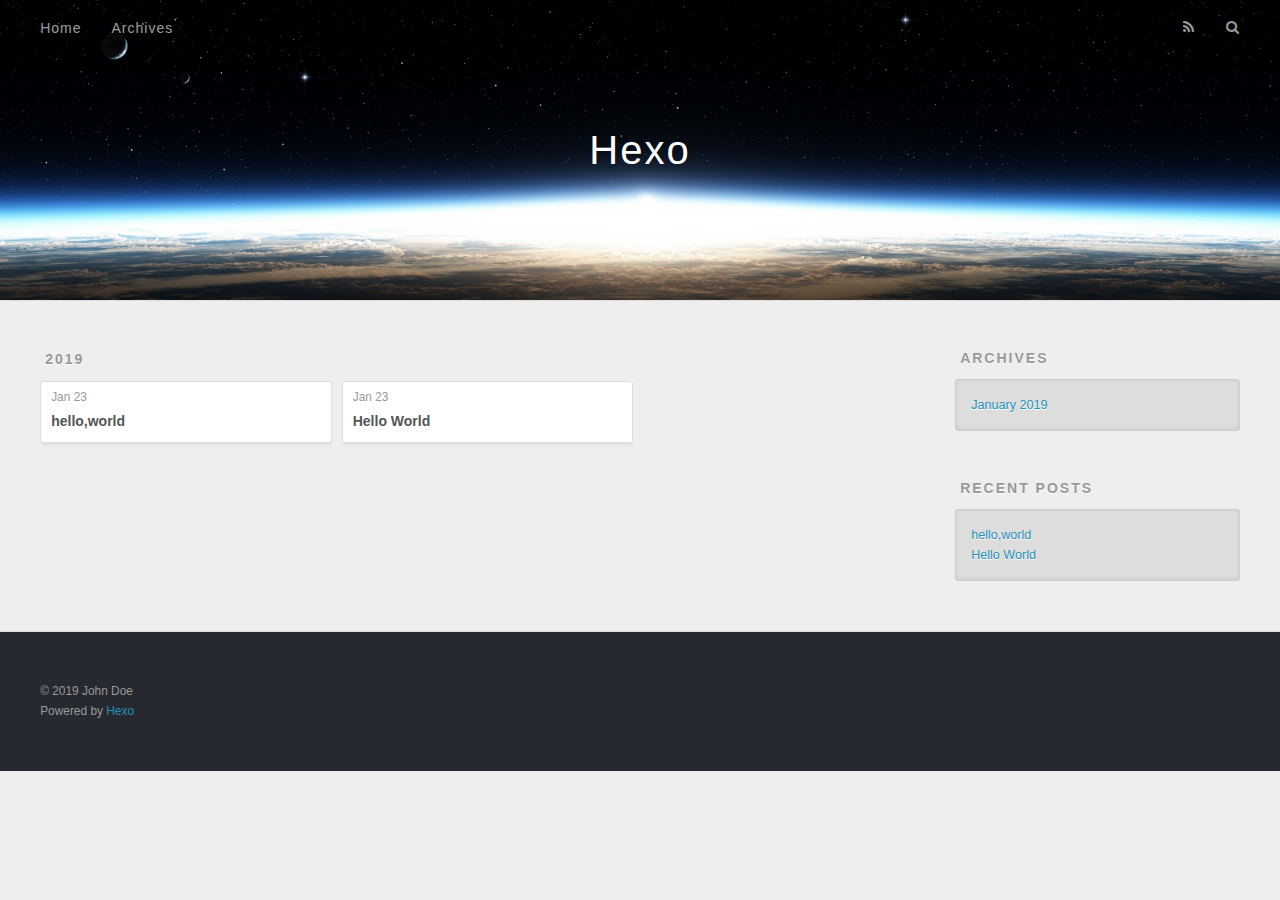
==== archives/index.html @ 09db8dc5 "Site updated: 2019-01-23 18:07:24" ====
<!DOCTYPE html>
<html>
<head><meta name="generator" content="Hexo 3.8.0">
  <meta charset="utf-8">
  

  
  <title>Archives | Hexo</title>
  <meta name="viewport" content="width=device-width, initial-scale=1, maximum-scale=1">
  <meta property="og:type" content="website">
<meta property="og:title" content="Hexo">
<meta property="og:url" content="http://yoursite.com/archives/index.html">
<meta property="og:site_name" content="Hexo">
<meta property="og:locale" content="default">
<meta name="twitter:card" content="summary">
<meta name="twitter:title" content="Hexo">
  
    <link rel="alternate" href="/atom.xml" title="Hexo" type="application/atom+xml">
  
  
    <link rel="icon" href="/favicon.png">
  
  
    <link href="//fonts.googleapis.com/css?family=Source+Code+Pro" rel="stylesheet" type="text/css">
  
  <link rel="stylesheet" href="/css/style.css">
</head>
</html>
<body>
  <div id="container">
    <div id="wrap">
      <header id="header">
  <div id="banner"></div>
  <div id="header-outer" class="outer">
    <div id="header-title" class="inner">
      <h1 id="logo-wrap">
        <a href="/" id="logo">Hexo</a>
      </h1>
      
    </div>
    <div id="header-inner" class="inner">
      <nav id="main-nav">
        <a id="main-nav-toggle" class="nav-icon"></a>
        
          <a class="main-nav-link" href="/">Home</a>
        
          <a class="main-nav-link" href="/archives">Archives</a>
        
      </nav>
      <nav id="sub-nav">
        
          <a id="nav-rss-link" class="nav-icon" href="/atom.xml" title="RSS Feed"></a>
        
        <a id="nav-search-btn" class="nav-icon" title="Search"></a>
      </nav>
      <div id="search-form-wrap">
        <form action="//google.com/search" method="get" accept-charset="UTF-8" class="search-form"><input type="search" name="q" class="search-form-input" placeholder="Search"><button type="submit" class="search-form-submit">&#xF002;</button><input type="hidden" name="sitesearch" value="http://yoursite.com"></form>
      </div>
    </div>
  </div>
</header>
      <div class="outer">
        <section id="main">
  
  
    
    
      
      
      <section class="archives-wrap">
        <div class="archive-year-wrap">
          <a href="/archives/2019" class="archive-year">2019</a>
        </div>
        <div class="archives">
    
    <article class="archive-article archive-type-post">
  <div class="archive-article-inner">
    <header class="archive-article-header">
      <a href="/2019/01/23/hello-world-1/" class="archive-article-date">
  <time datetime="2019-01-23T09:52:35.000Z" itemprop="datePublished">Jan 23</time>
</a>
      
  
    <h1 itemprop="name">
      <a class="archive-article-title" href="/2019/01/23/hello-world-1/">hello,world</a>
    </h1>
  

    </header>
  </div>
</article>
  
    
    
    <article class="archive-article archive-type-post">
  <div class="archive-article-inner">
    <header class="archive-article-header">
      <a href="/2019/01/23/hello-world/" class="archive-article-date">
  <time datetime="2019-01-23T09:41:56.333Z" itemprop="datePublished">Jan 23</time>
</a>
      
  
    <h1 itemprop="name">
      <a class="archive-article-title" href="/2019/01/23/hello-world/">Hello World</a>
    </h1>
  

    </header>
  </div>
</article>
  
  
    </div></section>
  


</section>
        
          <aside id="sidebar">
  
    

  
    

  
    
  
    
  <div class="widget-wrap">
    <h3 class="widget-title">Archives</h3>
    <div class="widget">
      <ul class="archive-list"><li class="archive-list-item"><a class="archive-list-link" href="/archives/2019/01/">January 2019</a></li></ul>
    </div>
  </div>


  
    
  <div class="widget-wrap">
    <h3 class="widget-title">Recent Posts</h3>
    <div class="widget">
      <ul>
        
          <li>
            <a href="/2019/01/23/hello-world-1/">hello,world</a>
          </li>
        
          <li>
            <a href="/2019/01/23/hello-world/">Hello World</a>
          </li>
        
      </ul>
    </div>
  </div>

  
</aside>
        
      </div>
      <footer id="footer">
  
  <div class="outer">
    <div id="footer-info" class="inner">
      &copy; 2019 John Doe<br>
      Powered by <a href="http://hexo.io/" target="_blank">Hexo</a>
    </div>
  </div>
</footer>
    </div>
    <nav id="mobile-nav">
  
    <a href="/" class="mobile-nav-link">Home</a>
  
    <a href="/archives" class="mobile-nav-link">Archives</a>
  
</nav>
    

<script src="//ajax.googleapis.com/ajax/libs/jquery/2.0.3/jquery.min.js"></script>


  <link rel="stylesheet" href="/fancybox/jquery.fancybox.css">
  <script src="/fancybox/jquery.fancybox.pack.js"></script>


<script src="/js/script.js"></script>



  </div>
</body>
</html>
---- css/style.css ----
body {
  width: 100%;
}
body:before,
body:after {
  content: "";
  display: table;
}
body:after {
  clear: both;
}
html,
body,
div,
span,
applet,
object,
iframe,
h1,
h2,
h3,
h4,
h5,
h6,
p,
blockquote,
pre,
a,
abbr,
acronym,
address,
big,
cite,
code,
del,
dfn,
em,
img,
ins,
kbd,
q,
s,
samp,
small,
strike,
strong,
sub,
sup,
tt,
var,
dl,
dt,
dd,
ol,
ul,
li,
fieldset,
form,
label,
legend,
table,
caption,
tbody,
tfoot,
thead,
tr,
th,
td {
  margin: 0;
  padding: 0;
  border: 0;
  outline: 0;
  font-weight: inherit;
  font-style: inherit;
  font-family: inherit;
  font-size: 100%;
  vertical-align: baseline;
}
body {
  line-height: 1;
  color: #000;
  background: #fff;
}
ol,
ul {
  list-style: none;
}
table {
  border-collapse: separate;
  border-spacing: 0;
  vertical-align: middle;
}
caption,
th,
td {
  text-align: left;
  font-weight: normal;
  vertical-align: middle;
}
a img {
  border: none;
}
input,
button {
  margin: 0;
  padding: 0;
}
input::-moz-focus-inner,
button::-moz-focus-inner {
  border: 0;
  padding: 0;
}
@font-face {
  font-family: FontAwesome;
  font-style: normal;
  font-weight: normal;
  src: url("fonts/fontawesome-webfont.eot?v=#4.0.3");
  src: url("fonts/fontawesome-webfont.eot?#iefix&v=#4.0.3") format("embedded-opentype"), url("fonts/fontawesome-webfont.woff?v=#4.0.3") format("woff"), url("fonts/fontawesome-webfont.ttf?v=#4.0.3") format("truetype"), url("fonts/fontawesome-webfont.svg#fontawesomeregular?v=#4.0.3") format("svg");
}
html,
body,
#container {
  height: 100%;
}
body {
  background: #eee;
  font: 14px -apple-system, BlinkMacSystemFont, "Segoe UI", "Roboto", "Oxygen", "Ubuntu", "Cantarell", "Fira Sans", "Droid Sans", "Helvetica Neue", sans-serif;
  -webkit-text-size-adjust: 100%;
}
.outer {
  max-width: 1220px;
  margin: 0 auto;
  padding: 0 20px;
}
.outer:before,
.outer:after {
  content: "";
  display: table;
}
.outer:after {
  clear: both;
}
.inner {
  display: inline;
  float: left;
  width: 98.33333333333333%;
  margin: 0 0.833333333333333%;
}
.left,
.alignleft {
  float: left;
}
.right,
.alignright {
  float: right;
}
.clear {
  clear: both;
}
#container {
  position: relative;
}
.mobile-nav-on {
  overflow: hidden;
}
#wrap {
  height: 100%;
  width: 100%;
  position: absolute;
  top: 0;
  left: 0;
  -webkit-transition: 0.2s ease-out;
  -moz-transition: 0.2s ease-out;
  -ms-transition: 0.2s ease-out;
  transition: 0.2s ease-out;
  z-index: 1;
  background: #eee;
}
.mobile-nav-on #wrap {
  left: 280px;
}
@media screen and (min-width: 768px) {
  #main {
    display: inline;
    float: left;
    width: 73.33333333333333%;
    margin: 0 0.833333333333333%;
  }
}
.article-date,
.article-category-link,
.archive-year,
.widget-title {
  text-decoration: none;
  text-transform: uppercase;
  letter-spacing: 2px;
  color: #999;
  margin-bottom: 1em;
  margin-left: 5px;
  line-height: 1em;
  text-shadow: 0 1px #fff;
  font-weight: bold;
}
.article-inner,
.archive-article-inner {
  background: #fff;
  -webkit-box-shadow: 1px 2px 3px #ddd;
  box-shadow: 1px 2px 3px #ddd;
  border: 1px solid #ddd;
  border-radius: 3px;
}
.article-entry h1,
.widget h1 {
  font-size: 2em;
}
.article-entry h2,
.widget h2 {
  font-size: 1.5em;
}
.article-entry h3,
.widget h3 {
  font-size: 1.3em;
}
.article-entry h4,
.widget h4 {
  font-size: 1.2em;
}
.article-entry h5,
.widget h5 {
  font-size: 1em;
}
.article-entry h6,
.widget h6 {
  font-size: 1em;
  color: #999;
}
.article-entry hr,
.widget hr {
  border: 1px dashed #ddd;
}
.article-entry strong,
.widget strong {
  font-weight: bold;
}
.article-entry em,
.widget em,
.article-entry cite,
.widget cite {
  font-style: italic;
}
.article-entry sup,
.widget sup,
.article-entry sub,
.widget sub {
  font-size: 0.75em;
  line-height: 0;
  position: relative;
  vertical-align: baseline;
}
.article-entry sup,
.widget sup {
  top: -0.5em;
}
.article-entry sub,
.widget sub {
  bottom: -0.2em;
}
.article-entry small,
.widget small {
  font-size: 0.85em;
}
.article-entry acronym,
.widget acronym,
.article-entry abbr,
.widget abbr {
  border-bottom: 1px dotted;
}
.article-entry ul,
.widget ul,
.article-entry ol,
.widget ol,
.article-entry dl,
.widget dl {
  margin: 0 20px;
  line-height: 1.6em;
}
.article-entry ul ul,
.widget ul ul,
.article-entry ol ul,
.widget ol ul,
.article-entry ul ol,
.widget ul ol,
.article-entry ol ol,
.widget ol ol {
  margin-top: 0;
  margin-bottom: 0;
}
.article-entry ul,
.widget ul {
  list-style: disc;
}
.article-entry ol,
.widget ol {
  list-style: decimal;
}
.article-entry dt,
.widget dt {
  font-weight: bold;
}
#header {
  height: 300px;
  position: relative;
  border-bottom: 1px solid #ddd;
}
#header:before,
#header:after {
  content: "";
  position: absolute;
  left: 0;
  right: 0;
  height: 40px;
}
#header:before {
  top: 0;
  background: -webkit-linear-gradient(rgba(0,0,0,0.2), transparent);
  background: -moz-linear-gradient(rgba(0,0,0,0.2), transparent);
  background: -ms-linear-gradient(rgba(0,0,0,0.2), transparent);
  background: linear-gradient(rgba(0,0,0,0.2), transparent);
}
#header:after {
  bottom: 0;
  background: -webkit-linear-gradient(transparent, rgba(0,0,0,0.2));
  background: -moz-linear-gradient(transparent, rgba(0,0,0,0.2));
  background: -ms-linear-gradient(transparent, rgba(0,0,0,0.2));
  background: linear-gradient(transparent, rgba(0,0,0,0.2));
}
#header-outer {
  height: 100%;
  position: relative;
}
#header-inner {
  position: relative;
  overflow: hidden;
}
#banner {
  position: absolute;
  top: 0;
  left: 0;
  width: 100%;
  height: 100%;
  background: url("images/banner.jpg") center #000;
  -webkit-background-size: cover;
  -moz-background-size: cover;
  background-size: cover;
  z-index: -1;
}
#header-title {
  text-align: center;
  height: 40px;
  position: absolute;
  top: 50%;
  left: 0;
  margin-top: -20px;
}
#logo,
#subtitle {
  text-decoration: none;
  color: #fff;
  font-weight: 300;
  text-shadow: 0 1px 4px rgba(0,0,0,0.3);
}
#logo {
  font-size: 40px;
  line-height: 40px;
  letter-spacing: 2px;
}
#subtitle {
  font-size: 16px;
  line-height: 16px;
  letter-spacing: 1px;
}
#subtitle-wrap {
  margin-top: 16px;
}
#main-nav {
  float: left;
  margin-left: -15px;
}
.nav-icon,
.main-nav-link {
  float: left;
  color: #fff;
  opacity: 0.6;
  text-decoration: none;
  text-shadow: 0 1px rgba(0,0,0,0.2);
  -webkit-transition: opacity 0.2s;
  -moz-transition: opacity 0.2s;
  -ms-transition: opacity 0.2s;
  transition: opacity 0.2s;
  display: block;
  padding: 20px 15px;
}
.nav-icon:hover,
.main-nav-link:hover {
  opacity: 1;
}
.nav-icon {
  font-family: FontAwesome;
  text-align: center;
  font-size: 14px;
  width: 14px;
  height: 14px;
  padding: 20px 15px;
  position: relative;
  cursor: pointer;
}
.main-nav-link {
  font-weight: 300;
  letter-spacing: 1px;
}
@media screen and (max-width: 479px) {
  .main-nav-link {
    display: none;
  }
}
#main-nav-toggle {
  display: none;
}
#main-nav-toggle:before {
  content: "\f0c9";
}
@media screen and (max-width: 479px) {
  #main-nav-toggle {
    display: block;
  }
}
#sub-nav {
  float: right;
  margin-right: -15px;
}
#nav-rss-link:before {
  content: "\f09e";
}
#nav-search-btn:before {
  content: "\f002";
}
#search-form-wrap {
  position: absolute;
  top: 15px;
  width: 150px;
  height: 30px;
  right: -150px;
  opacity: 0;
  -webkit-transition: 0.2s ease-out;
  -moz-transition: 0.2s ease-out;
  -ms-transition: 0.2s ease-out;
  transition: 0.2s ease-out;
}
#search-form-wrap.on {
  opacity: 1;
  right: 0;
}
@media screen and (max-width: 479px) {
  #search-form-wrap {
    width: 100%;
    right: -100%;
  }
}
.search-form {
  position: absolute;
  top: 0;
  left: 0;
  right: 0;
  background: #fff;
  padding: 5px 15px;
  border-radius: 15px;
  -webkit-box-shadow: 0 0 10px rgba(0,0,0,0.3);
  box-shadow: 0 0 10px rgba(0,0,0,0.3);
}
.search-form-input {
  border: none;
  background: none;
  color: #555;
  width: 100%;
  font: 13px -apple-system, BlinkMacSystemFont, "Segoe UI", "Roboto", "Oxygen", "Ubuntu", "Cantarell", "Fira Sans", "Droid Sans", "Helvetica Neue", sans-serif;
  outline: none;
}
.search-form-input::-webkit-search-results-decoration,
.search-form-input::-webkit-search-cancel-button {
  -webkit-appearance: none;
}
.search-form-submit {
  position: absolute;
  top: 50%;
  right: 10px;
  margin-top: -7px;
  font: 13px FontAwesome;
  border: none;
  background: none;
  color: #bbb;
  cursor: pointer;
}
.search-form-submit:hover,
.search-form-submit:focus {
  color: #777;
}
.article {
  margin: 50px 0;
}
.article-inner {
  overflow: hidden;
}
.article-meta:before,
.article-meta:after {
  content: "";
  display: table;
}
.article-meta:after {
  clear: both;
}
.article-date {
  float: left;
}
.article-category {
  float: left;
  line-height: 1em;
  color: #ccc;
  text-shadow: 0 1px #fff;
  margin-left: 8px;
}
.article-category:before {
  content: "\2022";
}
.article-category-link {
  margin: 0 12px 1em;
}
.article-header {
  padding: 20px 20px 0;
}
.article-title {
  text-decoration: none;
  font-size: 2em;
  font-weight: bold;
  color: #555;
  line-height: 1.1em;
  -webkit-transition: color 0.2s;
  -moz-transition: color 0.2s;
  -ms-transition: color 0.2s;
  transition: color 0.2s;
}
a.article-title:hover {
  color: #258fb8;
}
.article-entry {
  color: #555;
  padding: 0 20px;
}
.article-entry:before,
.article-entry:after {
  content: "";
  display: table;
}
.article-entry:after {
  clear: both;
}
.article-entry p,
.article-entry table {
  line-height: 1.6em;
  margin: 1.6em 0;
}
.article-entry h1,
.article-entry h2,
.article-entry h3,
.article-entry h4,
.article-entry h5,
.article-entry h6 {
  font-weight: bold;
}
.article-entry h1,
.article-entry h2,
.article-entry h3,
.article-entry h4,
.article-entry h5,
.article-entry h6 {
  line-height: 1.1em;
  margin: 1.1em 0;
}
.article-entry a {
  color: #258fb8;
  text-decoration: none;
}
.article-entry a:hover {
  text-decoration: underline;
}
.article-entry ul,
.article-entry ol,
.article-entry dl {
  margin-top: 1.6em;
  margin-bottom: 1.6em;
}
.article-entry img,
.article-entry video {
  max-width: 100%;
  height: auto;
  display: block;
  margin: auto;
}
.article-entry iframe {
  border: none;
}
.article-entry table {
  width: 100%;
  border-collapse: collapse;
  border-spacing: 0;
}
.article-entry th {
  font-weight: bold;
  border-bottom: 3px solid #ddd;
  padding-bottom: 0.5em;
}
.article-entry td {
  border-bottom: 1px solid #ddd;
  padding: 10px 0;
}
.article-entry blockquote {
  font-family: Georgia, "Times New Roman", serif;
  font-size: 1.4em;
  margin: 1.6em 20px;
  text-align: center;
}
.article-entry blockquote footer {
  font-size: 14px;
  margin: 1.6em 0;
  font-family: -apple-system, BlinkMacSystemFont, "Segoe UI", "Roboto", "Oxygen", "Ubuntu", "Cantarell", "Fira Sans", "Droid Sans", "Helvetica Neue", sans-serif;
}
.article-entry blockquote footer cite:before {
  content: "—";
  padding: 0 0.5em;
}
.article-entry .pullquote {
  text-align: left;
  width: 45%;
  margin: 0;
}
.article-entry .pullquote.left {
  margin-left: 0.5em;
  margin-right: 1em;
}
.article-entry .pullquote.right {
  margin-right: 0.5em;
  margin-left: 1em;
}
.article-entry .caption {
  color: #999;
  display: block;
  font-size: 0.9em;
  margin-top: 0.5em;
  position: relative;
  text-align: center;
}
.article-entry .video-container {
  position: relative;
  padding-top: 56.25%;
  height: 0;
  overflow: hidden;
}
.article-entry .video-container iframe,
.article-entry .video-container object,
.article-entry .video-container embed {
  position: absolute;
  top: 0;
  left: 0;
  width: 100%;
  height: 100%;
  margin-top: 0;
}
.article-more-link a {
  display: inline-block;
  line-height: 1em;
  padding: 6px 15px;
  border-radius: 15px;
  background: #eee;
  color: #999;
  text-shadow: 0 1px #fff;
  text-decoration: none;
}
.article-more-link a:hover {
  background: #258fb8;
  color: #fff;
  text-decoration: none;
  text-shadow: 0 1px #1e7293;
}
.article-footer {
  font-size: 0.85em;
  line-height: 1.6em;
  border-top: 1px solid #ddd;
  padding-top: 1.6em;
  margin: 0 20px 20px;
}
.article-footer:before,
.article-footer:after {
  content: "";
  display: table;
}
.article-footer:after {
  clear: both;
}
.article-footer a {
  color: #999;
  text-decoration: none;
}
.article-footer a:hover {
  color: #555;
}
.article-tag-list-item {
  float: left;
  margin-right: 10px;
}
.article-tag-list-link:before {
  content: "#";
}
.article-comment-link {
  float: right;
}
.article-comment-link:before {
  content: "\f075";
  font-family: FontAwesome;
  padding-right: 8px;
}
.article-share-link {
  cursor: pointer;
  float: right;
  margin-left: 20px;
}
.article-share-link:before {
  content: "\f064";
  font-family: FontAwesome;
  padding-right: 6px;
}
#article-nav {
  position: relative;
}
#article-nav:before,
#article-nav:after {
  content: "";
  display: table;
}
#article-nav:after {
  clear: both;
}
@media screen and (min-width: 768px) {
  #article-nav {
    margin: 50px 0;
  }
  #article-nav:before {
    width: 8px;
    height: 8px;
    position: absolute;
    top: 50%;
    left: 50%;
    margin-top: -4px;
    margin-left: -4px;
    content: "";
    border-radius: 50%;
    background: #ddd;
    -webkit-box-shadow: 0 1px 2px #fff;
    box-shadow: 0 1px 2px #fff;
  }
}
.article-nav-link-wrap {
  text-decoration: none;
  text-shadow: 0 1px #fff;
  color: #999;
  -webkit-box-sizing: border-box;
  -moz-box-sizing: border-box;
  box-sizing: border-box;
  margin-top: 50px;
  text-align: center;
  display: block;
}
.article-nav-link-wrap:hover {
  color: #555;
}
@media screen and (min-width: 768px) {
  .article-nav-link-wrap {
    width: 50%;
    margin-top: 0;
  }
}
@media screen and (min-width: 768px) {
  #article-nav-newer {
    float: left;
    text-align: right;
    padding-right: 20px;
  }
}
@media screen and (min-width: 768px) {
  #article-nav-older {
    float: right;
    text-align: left;
    padding-left: 20px;
  }
}
.article-nav-caption {
  text-transform: uppercase;
  letter-spacing: 2px;
  color: #ddd;
  line-height: 1em;
  font-weight: bold;
}
#article-nav-newer .article-nav-caption {
  margin-right: -2px;
}
.article-nav-title {
  font-size: 0.85em;
  line-height: 1.6em;
  margin-top: 0.5em;
}
.article-share-box {
  position: absolute;
  display: none;
  background: #fff;
  -webkit-box-shadow: 1px 2px 10px rgba(0,0,0,0.2);
  box-shadow: 1px 2px 10px rgba(0,0,0,0.2);
  border-radius: 3px;
  margin-left: -145px;
  overflow: hidden;
  z-index: 1;
}
.article-share-box.on {
  display: block;
}
.article-share-input {
  width: 100%;
  background: none;
  -webkit-box-sizing: border-box;
  -moz-box-sizing: border-box;
  box-sizing: border-box;
  font: 14px -apple-system, BlinkMacSystemFont, "Segoe UI", "Roboto", "Oxygen", "Ubuntu", "Cantarell", "Fira Sans", "Droid Sans", "Helvetica Neue", sans-serif;
  padding: 0 15px;
  color: #555;
  outline: none;
  border: 1px solid #ddd;
  border-radius: 3px 3px 0 0;
  height: 36px;
  line-height: 36px;
}
.article-share-links {
  background: #eee;
}
.article-share-links:before,
.article-share-links:after {
  content: "";
  display: table;
}
.article-share-links:after {
  clear: both;
}
.article-share-twitter,
.article-share-facebook,
.article-share-pinterest,
.article-share-google {
  width: 50px;
  height: 36px;
  display: block;
  float: left;
  position: relative;
  color: #999;
  text-shadow: 0 1px #fff;
}
.article-share-twitter:before,
.article-share-facebook:before,
.article-share-pinterest:before,
.article-share-google:before {
  font-size: 20px;
  font-family: FontAwesome;
  width: 20px;
  height: 20px;
  position: absolute;
  top: 50%;
  left: 50%;
  margin-top: -10px;
  margin-left: -10px;
  text-align: center;
}
.article-share-twitter:hover,
.article-share-facebook:hover,
.article-share-pinterest:hover,
.article-share-google:hover {
  color: #fff;
}
.article-share-twitter:before {
  content: "\f099";
}
.article-share-twitter:hover {
  background: #00aced;
  text-shadow: 0 1px #008abe;
}
.article-share-facebook:before {
  content: "\f09a";
}
.article-share-facebook:hover {
  background: #3b5998;
  text-shadow: 0 1px #2f477a;
}
.article-share-pinterest:before {
  content: "\f0d2";
}
.article-share-pinterest:hover {
  background: #cb2027;
  text-shadow: 0 1px #a21a1f;
}
.article-share-google:before {
  content: "\f0d5";
}
.article-share-google:hover {
  background: #dd4b39;
  text-shadow: 0 1px #be3221;
}
.article-gallery {
  background: #000;
  position: relative;
}
.article-gallery-photos {
  position: relative;
  overflow: hidden;
}
.article-gallery-img {
  display: none;
  max-width: 100%;
}
.article-gallery-img:first-child {
  display: block;
}
.article-gallery-img.loaded {
  position: absolute;
  display: block;
}
.article-gallery-img img {
  display: block;
  max-width: 100%;
  margin: 0 auto;
}
#comments {
  background: #fff;
  -webkit-box-shadow: 1px 2px 3px #ddd;
  box-shadow: 1px 2px 3px #ddd;
  padding: 20px;
  border: 1px solid #ddd;
  border-radius: 3px;
  margin: 50px 0;
}
#comments a {
  color: #258fb8;
}
.archives-wrap {
  margin: 50px 0;
}
.archives:before,
.archives:after {
  content: "";
  display: table;
}
.archives:after {
  clear: both;
}
.archive-year-wrap {
  margin-bottom: 1em;
}
.archives {
  -webkit-column-gap: 10px;
  -moz-column-gap: 10px;
  column-gap: 10px;
}
@media screen and (min-width: 480px) and (max-width: 767px) {
  .archives {
    -webkit-column-count: 2;
    -moz-column-count: 2;
    column-count: 2;
  }
}
@media screen and (min-width: 768px) {
  .archives {
    -webkit-column-count: 3;
    -moz-column-count: 3;
    column-count: 3;
  }
}
.archive-article {
  -webkit-column-break-inside: avoid;
  page-break-inside: avoid;
  overflow: hidden;
  break-inside: avoid-column;
}
.archive-article-inner {
  padding: 10px;
  margin-bottom: 15px;
}
.archive-article-title {
  text-decoration: none;
  font-weight: bold;
  color: #555;
  -webkit-transition: color 0.2s;
  -moz-transition: color 0.2s;
  -ms-transition: color 0.2s;
  transition: color 0.2s;
  line-height: 1.6em;
}
.archive-article-title:hover {
  color: #258fb8;
}
.archive-article-footer {
  margin-top: 1em;
}
.archive-article-date {
  color: #999;
  text-decoration: none;
  font-size: 0.85em;
  line-height: 1em;
  margin-bottom: 0.5em;
  display: block;
}
#page-nav {
  margin: 50px auto;
  background: #fff;
  -webkit-box-shadow: 1px 2px 3px #ddd;
  box-shadow: 1px 2px 3px #ddd;
  border: 1px solid #ddd;
  border-radius: 3px;
  text-align: center;
  color: #999;
  overflow: hidden;
}
#page-nav:before,
#page-nav:after {
  content: "";
  display: table;
}
#page-nav:after {
  clear: both;
}
#page-nav a,
#page-nav span {
  padding: 10px 20px;
  line-height: 1;
  height: 2ex;
}
#page-nav a {
  color: #999;
  text-decoration: none;
}
#page-nav a:hover {
  background: #999;
  color: #fff;
}
#page-nav .prev {
  float: left;
}
#page-nav .next {
  float: right;
}
#page-nav .page-number {
  display: inline-block;
}
@media screen and (max-width: 479px) {
  #page-nav .page-number {
    display: none;
  }
}
#page-nav .current {
  color: #555;
  font-weight: bold;
}
#page-nav .space {
  color: #ddd;
}
#footer {
  background: #262a30;
  padding: 50px 0;
  border-top: 1px solid #ddd;
  color: #999;
}
#footer a {
  color: #258fb8;
  text-decoration: none;
}
#footer a:hover {
  text-decoration: underline;
}
#footer-info {
  line-height: 1.6em;
  font-size: 0.85em;
}
.article-entry pre,
.article-entry .highlight {
  background: #2d2d2d;
  margin: 0 -20px;
  padding: 15px 20px;
  border-style: solid;
  border-color: #ddd;
  border-width: 1px 0;
  overflow: auto;
  color: #ccc;
  line-height: 22.400000000000002px;
}
.article-entry .highlight .gutter pre,
.article-entry .gist .gist-file .gist-data .line-numbers {
  color: #666;
  font-size: 0.85em;
}
.article-entry pre,
.article-entry code {
  font-family: "Source Code Pro", Consolas, Monaco, Menlo, Consolas, monospace;
}
.article-entry code {
  background: #eee;
  text-shadow: 0 1px #fff;
  padding: 0 0.3em;
}
.article-entry pre code {
  background: none;
  text-shadow: none;
  padding: 0;
}
.article-entry .highlight pre {
  border: none;
  margin: 0;
  padding: 0;
}
.article-entry .highlight table {
  margin: 0;
  width: auto;
}
.article-entry .highlight td {
  border: none;
  padding: 0;
}
.article-entry .highlight figcaption {
  font-size: 0.85em;
  color: #999;
  line-height: 1em;
  margin-bottom: 1em;
}
.article-entry .highlight figcaption:before,
.article-entry .highlight figcaption:after {
  content: "";
  display: table;
}
.article-entry .highlight figcaption:after {
  clear: both;
}
.article-entry .highlight figcaption a {
  float: right;
}
.article-entry .highlight .gutter pre {
  text-align: right;
  padding-right: 20px;
}
.article-entry .highlight .line {
  height: 22.400000000000002px;
}
.article-entry .highlight .line.marked {
  background: #515151;
}
.article-entry .gist {
  margin: 0 -20px;
  border-style: solid;
  border-color: #ddd;
  border-width: 1px 0;
  background: #2d2d2d;
  padding: 15px 20px 15px 0;
}
.article-entry .gist .gist-file {
  border: none;
  font-family: "Source Code Pro", Consolas, Monaco, Menlo, Consolas, monospace;
  margin: 0;
}
.article-entry .gist .gist-file .gist-data {
  background: none;
  border: none;
}
.article-entry .gist .gist-file .gist-data .line-numbers {
  background: none;
  border: none;
  padding: 0 20px 0 0;
}
.article-entry .gist .gist-file .gist-data .line-data {
  padding: 0 !important;
}
.article-entry .gist .gist-file .highlight {
  margin: 0;
  padding: 0;
  border: none;
}
.article-entry .gist .gist-file .gist-meta {
  background: #2d2d2d;
  color: #999;
  font: 0.85em -apple-system, BlinkMacSystemFont, "Segoe UI", "Roboto", "Oxygen", "Ubuntu", "Cantarell", "Fira Sans", "Droid Sans", "Helvetica Neue", sans-serif;
  text-shadow: 0 0;
  padding: 0;
  margin-top: 1em;
  margin-left: 20px;
}
.article-entry .gist .gist-file .gist-meta a {
  color: #258fb8;
  font-weight: normal;
}
.article-entry .gist .gist-file .gist-meta a:hover {
  text-decoration: underline;
}
pre .comment,
pre .title {
  color: #999;
}
pre .variable,
pre .attribute,
pre .tag,
pre .regexp,
pre .ruby .constant,
pre .xml .tag .title,
pre .xml .pi,
pre .xml .doctype,
pre .html .doctype,
pre .css .id,
pre .css .class,
pre .css .pseudo {
  color: #f2777a;
}
pre .number,
pre .preprocessor,
pre .built_in,
pre .literal,
pre .params,
pre .constant {
  color: #f99157;
}
pre .class,
pre .ruby .class .title,
pre .css .rules .attribute {
  color: #9c9;
}
pre .string,
pre .value,
pre .inheritance,
pre .header,
pre .ruby .symbol,
pre .xml .cdata {
  color: #9c9;
}
pre .css .hexcolor {
  color: #6cc;
}
pre .function,
pre .python .decorator,
pre .python .title,
pre .ruby .function .title,
pre .ruby .title .keyword,
pre .perl .sub,
pre .javascript .title,
pre .coffeescript .title {
  color: #69c;
}
pre .keyword,
pre .javascript .function {
  color: #c9c;
}
@media screen and (max-width: 479px) {
  #mobile-nav {
    position: absolute;
    top: 0;
    left: 0;
    width: 280px;
    height: 100%;
    background: #191919;
    border-right: 1px solid #fff;
  }
}
@media screen and (max-width: 479px) {
  .mobile-nav-link {
    display: block;
    color: #999;
    text-decoration: none;
    padding: 15px 20px;
    font-weight: bold;
  }
  .mobile-nav-link:hover {
    color: #fff;
  }
}
@media screen and (min-width: 768px) {
  #sidebar {
    display: inline;
    float: left;
    width: 23.333333333333332%;
    margin: 0 0.833333333333333%;
  }
}
.widget-wrap {
  margin: 50px 0;
}
.widget {
  color: #777;
  text-shadow: 0 1px #fff;
  background: #ddd;
  -webkit-box-shadow: 0 -1px 4px #ccc inset;
  box-shadow: 0 -1px 4px #ccc inset;
  border: 1px solid #ccc;
  padding: 15px;
  border-radius: 3px;
}
.widget a {
  color: #258fb8;
  text-decoration: none;
}
.widget a:hover {
  text-decoration: underline;
}
.widget ul ul,
.widget ol ul,
.widget dl ul,
.widget ul ol,
.widget ol ol,
.widget dl ol,
.widget ul dl,
.widget ol dl,
.widget dl dl {
  margin-left: 15px;
  list-style: disc;
}
.widget {
  line-height: 1.6em;
  word-wrap: break-word;
  font-size: 0.9em;
}
.widget ul,
.widget ol {
  list-style: none;
  margin: 0;
}
.widget ul ul,
.widget ol ul,
.widget ul ol,
.widget ol ol {
  margin: 0 20px;
}
.widget ul ul,
.widget ol ul {
  list-style: disc;
}
.widget ul ol,
.widget ol ol {
  list-style: decimal;
}
.category-list-count,
.tag-list-count,
.archive-list-count {
  padding-left: 5px;
  color: #999;
  font-size: 0.85em;
}
.category-list-count:before,
.tag-list-count:before,
.archive-list-count:before {
  content: "(";
}
.category-list-count:after,
.tag-list-count:after,
.archive-list-count:after {
  content: ")";
}
.tagcloud a {
  margin-right: 5px;
  display: inline-block;
}
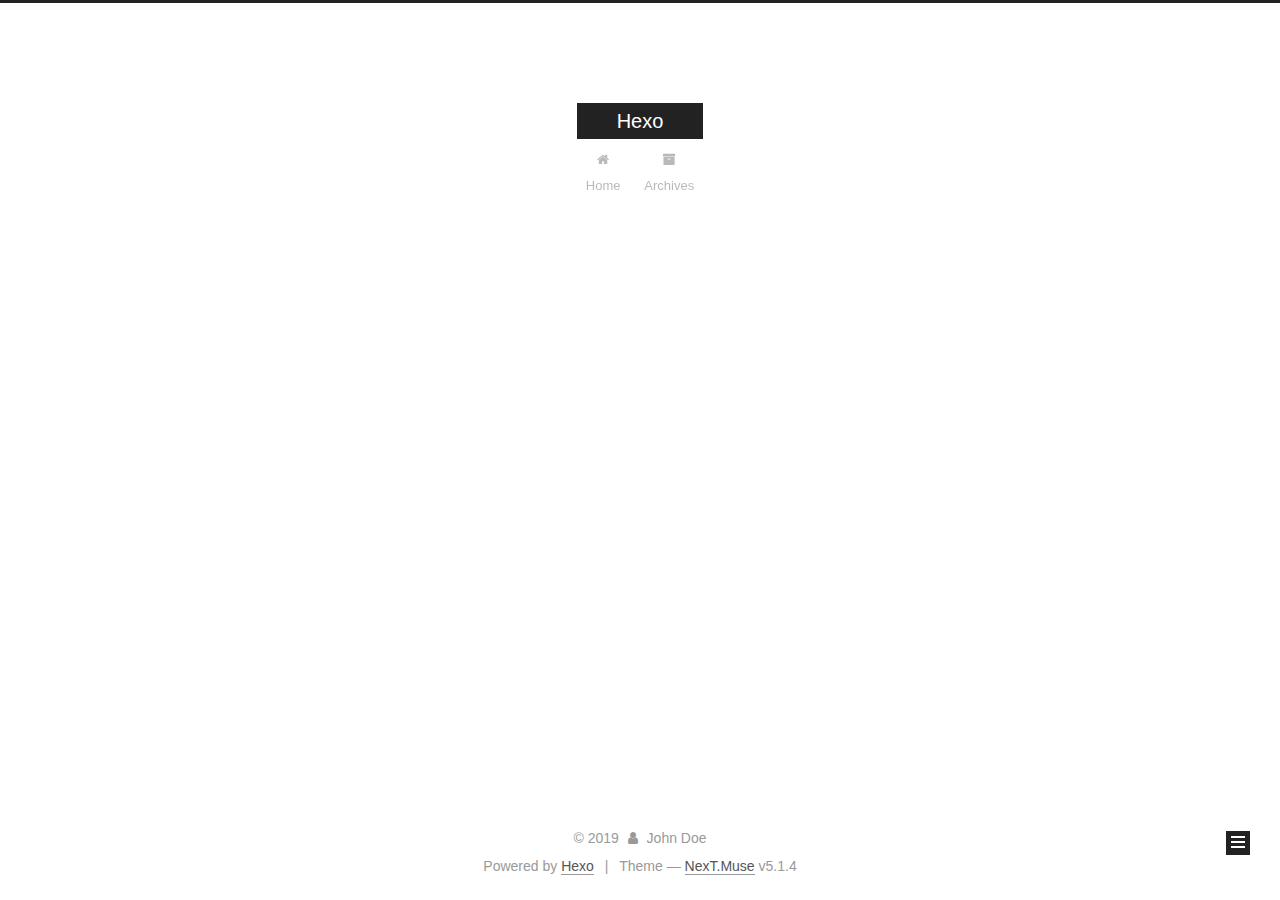
==== commit a2ec6efb: "Site updated: 2019-01-24 10:01:17" ====
--- a/archives/index.html
+++ b/archives/index.html
@@ -1,193 +1,584 @@
 <!DOCTYPE html>
-<html>
+
+
+
+  
+
+
+<html class="theme-next muse use-motion" lang="">
 <head><meta name="generator" content="Hexo 3.8.0">
-  <meta charset="utf-8">
-  
-
-  
-  <title>Archives | Hexo</title>
-  <meta name="viewport" content="width=device-width, initial-scale=1, maximum-scale=1">
-  <meta property="og:type" content="website">
+  <meta charset="UTF-8">
+<meta http-equiv="X-UA-Compatible" content="IE=edge">
+<meta name="viewport" content="width=device-width, initial-scale=1, maximum-scale=1">
+<meta name="theme-color" content="#222">
+
+
+
+
+
+
+
+
+
+<meta http-equiv="Cache-Control" content="no-transform">
+<meta http-equiv="Cache-Control" content="no-siteapp">
+
+
+
+
+
+
+
+
+
+
+
+
+
+
+
+
+  
+  
+  <link href="/lib/fancybox/source/jquery.fancybox.css?v=2.1.5" rel="stylesheet" type="text/css">
+
+
+
+
+
+
+
+<link href="/lib/font-awesome/css/font-awesome.min.css?v=4.6.2" rel="stylesheet" type="text/css">
+
+<link href="/css/main.css?v=5.1.4" rel="stylesheet" type="text/css">
+
+
+  <link rel="apple-touch-icon" sizes="180x180" href="/images/apple-touch-icon-next.png?v=5.1.4">
+
+
+  <link rel="icon" type="image/png" sizes="32x32" href="/images/favicon-32x32-next.png?v=5.1.4">
+
+
+  <link rel="icon" type="image/png" sizes="16x16" href="/images/favicon-16x16-next.png?v=5.1.4">
+
+
+  <link rel="mask-icon" href="/images/logo.svg?v=5.1.4" color="#222">
+
+
+
+
+
+  <meta name="keywords" content="Hexo, NexT">
+
+
+
+
+
+
+
+
+
+
+<meta property="og:type" content="website">
 <meta property="og:title" content="Hexo">
 <meta property="og:url" content="http://yoursite.com/archives/index.html">
 <meta property="og:site_name" content="Hexo">
 <meta property="og:locale" content="default">
 <meta name="twitter:card" content="summary">
 <meta name="twitter:title" content="Hexo">
-  
-    <link rel="alternate" href="/atom.xml" title="Hexo" type="application/atom+xml">
-  
-  
-    <link rel="icon" href="/favicon.png">
-  
-  
-    <link href="//fonts.googleapis.com/css?family=Source+Code+Pro" rel="stylesheet" type="text/css">
-  
-  <link rel="stylesheet" href="/css/style.css">
+
+
+
+<script type="text/javascript" id="hexo.configurations">
+  var NexT = window.NexT || {};
+  var CONFIG = {
+    root: '/',
+    scheme: 'Muse',
+    version: '5.1.4',
+    sidebar: {"position":"left","display":"post","offset":12,"b2t":false,"scrollpercent":false,"onmobile":false},
+    fancybox: true,
+    tabs: true,
+    motion: {"enable":true,"async":false,"transition":{"post_block":"fadeIn","post_header":"slideDownIn","post_body":"slideDownIn","coll_header":"slideLeftIn","sidebar":"slideUpIn"}},
+    duoshuo: {
+      userId: '0',
+      author: 'Author'
+    },
+    algolia: {
+      applicationID: '',
+      apiKey: '',
+      indexName: '',
+      hits: {"per_page":10},
+      labels: {"input_placeholder":"Search for Posts","hits_empty":"We didn't find any results for the search: ${query}","hits_stats":"${hits} results found in ${time} ms"}
+    }
+  };
+</script>
+
+
+
+  <link rel="canonical" href="http://yoursite.com/archives/">
+
+
+
+
+
+  <title>Archive | Hexo</title>
+  
+
+
+
+
+
+
+
+
 </head>
-</html>
-<body>
-  <div id="container">
-    <div id="wrap">
-      <header id="header">
-  <div id="banner"></div>
-  <div id="header-outer" class="outer">
-    <div id="header-title" class="inner">
-      <h1 id="logo-wrap">
-        <a href="/" id="logo">Hexo</a>
-      </h1>
-      
+
+<body itemscope="" itemtype="http://schema.org/WebPage" lang="default">
+
+  
+  
+    
+  
+
+  <div class="container sidebar-position-left page-archive">
+    <div class="headband"></div>
+
+    <header id="header" class="header" itemscope="" itemtype="http://schema.org/WPHeader">
+      <div class="header-inner"><div class="site-brand-wrapper">
+  <div class="site-meta ">
+    
+
+    <div class="custom-logo-site-title">
+      <a href="/" class="brand" rel="start">
+        <span class="logo-line-before"><i></i></span>
+        <span class="site-title">Hexo</span>
+        <span class="logo-line-after"><i></i></span>
+      </a>
     </div>
-    <div id="header-inner" class="inner">
-      <nav id="main-nav">
-        <a id="main-nav-toggle" class="nav-icon"></a>
-        
-          <a class="main-nav-link" href="/">Home</a>
-        
-          <a class="main-nav-link" href="/archives">Archives</a>
-        
-      </nav>
-      <nav id="sub-nav">
-        
-          <a id="nav-rss-link" class="nav-icon" href="/atom.xml" title="RSS Feed"></a>
-        
-        <a id="nav-search-btn" class="nav-icon" title="Search"></a>
-      </nav>
-      <div id="search-form-wrap">
-        <form action="//google.com/search" method="get" accept-charset="UTF-8" class="search-form"><input type="search" name="q" class="search-form-input" placeholder="Search"><button type="submit" class="search-form-submit">&#xF002;</button><input type="hidden" name="sitesearch" value="http://yoursite.com"></form>
+      
+        <p class="site-subtitle"></p>
+      
+  </div>
+
+  <div class="site-nav-toggle">
+    <button>
+      <span class="btn-bar"></span>
+      <span class="btn-bar"></span>
+      <span class="btn-bar"></span>
+    </button>
+  </div>
+</div>
+
+<nav class="site-nav">
+  
+
+  
+    <ul id="menu" class="menu">
+      
+        
+        <li class="menu-item menu-item-home">
+          <a href="/" rel="section">
+            
+              <i class="menu-item-icon fa fa-fw fa-home"></i> <br>
+            
+            Home
+          </a>
+        </li>
+      
+        
+        <li class="menu-item menu-item-archives">
+          <a href="/archives/" rel="section">
+            
+              <i class="menu-item-icon fa fa-fw fa-archive"></i> <br>
+            
+            Archives
+          </a>
+        </li>
+      
+
+      
+    </ul>
+  
+
+  
+</nav>
+
+
+
+ </div>
+    </header>
+
+    <main id="main" class="main">
+      <div class="main-inner">
+        <div class="content-wrap">
+          <div id="content" class="content">
+            
+
+  
+  
+  
+  <div class="post-block archive">
+    <div id="posts" class="posts-collapse">
+      <span class="archive-move-on"></span>
+
+      <span class="archive-page-counter">
+        
+        
+        
+          
+        
+        Um..! 2 posts in total. Keep on posting.
+      </span>
+
+      
+
+        
+        
+        
+
+        
+          
+          <div class="collection-title">
+            <h1 class="archive-year" id="archive-year-2019">2019</h1>
+          </div>
+        
+        
+
+        
+
+  <article class="post post-type-normal" itemscope="" itemtype="http://schema.org/Article">
+    <header class="post-header">
+
+      <h2 class="post-title">
+        
+            <a class="post-title-link" href="/2019/01/23/hello-world-1/" itemprop="url">
+              
+                <span itemprop="name">hello,world</span>
+              
+            </a>
+        
+      </h2>
+
+      <div class="post-meta">
+        <time class="post-time" itemprop="dateCreated" datetime="2019-01-23T17:52:35+08:00" content="2019-01-23">
+          01-23
+        </time>
       </div>
+
+    </header>
+  </article>
+
+
+
+      
+
+        
+        
+        
+
+        
+        
+
+        
+
+  <article class="post post-type-normal" itemscope="" itemtype="http://schema.org/Article">
+    <header class="post-header">
+
+      <h2 class="post-title">
+        
+            <a class="post-title-link" href="/2019/01/23/hello-world/" itemprop="url">
+              
+                <span itemprop="name">Hello World</span>
+              
+            </a>
+        
+      </h2>
+
+      <div class="post-meta">
+        <time class="post-time" itemprop="dateCreated" datetime="2019-01-23T17:41:56+08:00" content="2019-01-23">
+          01-23
+        </time>
+      </div>
+
+    </header>
+  </article>
+
+
+
+      
+
     </div>
   </div>
-</header>
-      <div class="outer">
-        <section id="main">
-  
-  
-    
-    
-      
-      
-      <section class="archives-wrap">
-        <div class="archive-year-wrap">
-          <a href="/archives/2019" class="archive-year">2019</a>
+  
+  
+  
+
+  
+
+
+
+          </div>
+          
+
+
+          
+
         </div>
-        <div class="archives">
-    
-    <article class="archive-article archive-type-post">
-  <div class="archive-article-inner">
-    <header class="archive-article-header">
-      <a href="/2019/01/23/hello-world-1/" class="archive-article-date">
-  <time datetime="2019-01-23T09:52:35.000Z" itemprop="datePublished">Jan 23</time>
-</a>
-      
-  
-    <h1 itemprop="name">
-      <a class="archive-article-title" href="/2019/01/23/hello-world-1/">hello,world</a>
-    </h1>
-  
-
-    </header>
-  </div>
-</article>
-  
-    
-    
-    <article class="archive-article archive-type-post">
-  <div class="archive-article-inner">
-    <header class="archive-article-header">
-      <a href="/2019/01/23/hello-world/" class="archive-article-date">
-  <time datetime="2019-01-23T09:41:56.333Z" itemprop="datePublished">Jan 23</time>
-</a>
-      
-  
-    <h1 itemprop="name">
-      <a class="archive-article-title" href="/2019/01/23/hello-world/">Hello World</a>
-    </h1>
-  
-
-    </header>
-  </div>
-</article>
-  
-  
-    </div></section>
-  
-
-
-</section>
-        
-          <aside id="sidebar">
-  
-    
-
-  
-    
-
-  
-    
-  
-    
-  <div class="widget-wrap">
-    <h3 class="widget-title">Archives</h3>
-    <div class="widget">
-      <ul class="archive-list"><li class="archive-list-item"><a class="archive-list-link" href="/archives/2019/01/">January 2019</a></li></ul>
+        
+          
+  
+  <div class="sidebar-toggle">
+    <div class="sidebar-toggle-line-wrap">
+      <span class="sidebar-toggle-line sidebar-toggle-line-first"></span>
+      <span class="sidebar-toggle-line sidebar-toggle-line-middle"></span>
+      <span class="sidebar-toggle-line sidebar-toggle-line-last"></span>
     </div>
   </div>
 
-
-  
+  <aside id="sidebar" class="sidebar">
     
-  <div class="widget-wrap">
-    <h3 class="widget-title">Recent Posts</h3>
-    <div class="widget">
-      <ul>
-        
-          <li>
-            <a href="/2019/01/23/hello-world-1/">hello,world</a>
-          </li>
-        
-          <li>
-            <a href="/2019/01/23/hello-world/">Hello World</a>
-          </li>
-        
-      </ul>
+    <div class="sidebar-inner">
+
+      
+
+      
+
+      <section class="site-overview-wrap sidebar-panel sidebar-panel-active">
+        <div class="site-overview">
+          <div class="site-author motion-element" itemprop="author" itemscope="" itemtype="http://schema.org/Person">
+            
+              <p class="site-author-name" itemprop="name">John Doe</p>
+              <p class="site-description motion-element" itemprop="description"></p>
+          </div>
+
+          <nav class="site-state motion-element">
+
+            
+              <div class="site-state-item site-state-posts">
+              
+                <a href="/archives/">
+              
+                  <span class="site-state-item-count">2</span>
+                  <span class="site-state-item-name">posts</span>
+                </a>
+              </div>
+            
+
+            
+
+            
+
+          </nav>
+
+          
+
+          
+
+          
+          
+
+          
+          
+
+          
+
+        </div>
+      </section>
+
+      
+
+      
+
     </div>
+  </aside>
+
+
+        
+      </div>
+    </main>
+
+    <footer id="footer" class="footer">
+      <div class="footer-inner">
+        <div class="copyright">&copy; <span itemprop="copyrightYear">2019</span>
+  <span class="with-love">
+    <i class="fa fa-user"></i>
+  </span>
+  <span class="author" itemprop="copyrightHolder">John Doe</span>
+
+  
+</div>
+
+
+  <div class="powered-by">Powered by <a class="theme-link" target="_blank" href="https://hexo.io">Hexo</a></div>
+
+
+
+  <span class="post-meta-divider">|</span>
+
+
+
+  <div class="theme-info">Theme &mdash; <a class="theme-link" target="_blank" href="https://github.com/iissnan/hexo-theme-next">NexT.Muse</a> v5.1.4</div>
+
+
+
+
+        
+
+
+
+
+
+
+
+        
+      </div>
+    </footer>
+
+    
+      <div class="back-to-top">
+        <i class="fa fa-arrow-up"></i>
+        
+      </div>
+    
+
+    
+
   </div>
 
   
-</aside>
-        
-      </div>
-      <footer id="footer">
-  
-  <div class="outer">
-    <div id="footer-info" class="inner">
-      &copy; 2019 John Doe<br>
-      Powered by <a href="http://hexo.io/" target="_blank">Hexo</a>
-    </div>
-  </div>
-</footer>
-    </div>
-    <nav id="mobile-nav">
-  
-    <a href="/" class="mobile-nav-link">Home</a>
-  
-    <a href="/archives" class="mobile-nav-link">Archives</a>
-  
-</nav>
-    
-
-<script src="//ajax.googleapis.com/ajax/libs/jquery/2.0.3/jquery.min.js"></script>
-
-
-  <link rel="stylesheet" href="/fancybox/jquery.fancybox.css">
-  <script src="/fancybox/jquery.fancybox.pack.js"></script>
-
-
-<script src="/js/script.js"></script>
-
-
-
-  </div>
+
+<script type="text/javascript">
+  if (Object.prototype.toString.call(window.Promise) !== '[object Function]') {
+    window.Promise = null;
+  }
+</script>
+
+
+
+
+
+
+
+
+
+  
+
+
+
+
+
+
+
+
+
+
+
+
+  
+  
+    <script type="text/javascript" src="/lib/jquery/index.js?v=2.1.3"></script>
+  
+
+  
+  
+    <script type="text/javascript" src="/lib/fastclick/lib/fastclick.min.js?v=1.0.6"></script>
+  
+
+  
+  
+    <script type="text/javascript" src="/lib/jquery_lazyload/jquery.lazyload.js?v=1.9.7"></script>
+  
+
+  
+  
+    <script type="text/javascript" src="/lib/velocity/velocity.min.js?v=1.2.1"></script>
+  
+
+  
+  
+    <script type="text/javascript" src="/lib/velocity/velocity.ui.min.js?v=1.2.1"></script>
+  
+
+  
+  
+    <script type="text/javascript" src="/lib/fancybox/source/jquery.fancybox.pack.js?v=2.1.5"></script>
+  
+
+
+  
+
+
+  <script type="text/javascript" src="/js/src/utils.js?v=5.1.4"></script>
+
+  <script type="text/javascript" src="/js/src/motion.js?v=5.1.4"></script>
+
+
+
+  
+  
+
+  
+
+  
+
+
+  <script type="text/javascript" src="/js/src/bootstrap.js?v=5.1.4"></script>
+
+
+
+  
+
+
+  
+
+
+
+
+	
+
+
+
+
+
+  
+
+
+
+
+
+  
+
+
+
+
+
+
+
+
+
+
+
+
+  
+
+
+
+
+
+  
+
+  
+
+  
+
+  
+  
+
+  
+
+  
+
+  
+
 </body>
-</html>+</html>
--- a/css/main.css
+++ b/css/main.css
@@ -0,0 +1,2662 @@
+/* normalize.css v3.0.2 | MIT License | git.io/normalize */
+html {
+  font-family: sans-serif; /* 1 */
+  -ms-text-size-adjust: 100%; /* 2 */
+  -webkit-text-size-adjust: 100%; /* 2 */
+}
+body {
+  margin: 0;
+}
+article,
+aside,
+details,
+figcaption,
+figure,
+footer,
+header,
+hgroup,
+main,
+menu,
+nav,
+section,
+summary {
+  display: block;
+}
+audio,
+canvas,
+progress,
+video {
+  display: inline-block; /* 1 */
+  vertical-align: baseline; /* 2 */
+}
+audio:not([controls]) {
+  display: none;
+  height: 0;
+}
+[hidden],
+template {
+  display: none;
+}
+a {
+  background-color: transparent;
+}
+a:active,
+a:hover {
+  outline: 0;
+}
+abbr[title] {
+  border-bottom: 1px dotted;
+}
+b,
+strong {
+  font-weight: bold;
+}
+dfn {
+  font-style: italic;
+}
+h1 {
+  font-size: 2em;
+  margin: 0.67em 0;
+}
+mark {
+  background: #ff0;
+  color: #000;
+}
+small {
+  font-size: 80%;
+}
+sub,
+sup {
+  font-size: 75%;
+  line-height: 0;
+  position: relative;
+  vertical-align: baseline;
+}
+sup {
+  top: -0.5em;
+}
+sub {
+  bottom: -0.25em;
+}
+img {
+  border: 0;
+}
+svg:not(:root) {
+  overflow: hidden;
+}
+figure {
+  margin: 1em 40px;
+}
+hr {
+  -moz-box-sizing: content-box;
+  box-sizing: content-box;
+  height: 0;
+}
+pre {
+  overflow: auto;
+}
+code,
+kbd,
+pre,
+samp {
+  font-family: monospace, monospace;
+  font-size: 1em;
+}
+button,
+input,
+optgroup,
+select,
+textarea {
+  color: inherit; /* 1 */
+  font: inherit; /* 2 */
+  margin: 0; /* 3 */
+}
+button {
+  overflow: visible;
+}
+button,
+select {
+  text-transform: none;
+}
+button,
+html input[type="button"],
+input[type="reset"],
+input[type="submit"] {
+  -webkit-appearance: button; /* 2 */
+  cursor: pointer; /* 3 */
+}
+button[disabled],
+html input[disabled] {
+  cursor: default;
+}
+button::-moz-focus-inner,
+input::-moz-focus-inner {
+  border: 0;
+  padding: 0;
+}
+input {
+  line-height: normal;
+}
+input[type="checkbox"],
+input[type="radio"] {
+  box-sizing: border-box; /* 1 */
+  padding: 0; /* 2 */
+}
+input[type="number"]::-webkit-inner-spin-button,
+input[type="number"]::-webkit-outer-spin-button {
+  height: auto;
+}
+input[type="search"] {
+  -webkit-appearance: textfield; /* 1 */
+  -moz-box-sizing: content-box;
+  -webkit-box-sizing: content-box; /* 2 */
+  box-sizing: content-box;
+}
+input[type="search"]::-webkit-search-cancel-button,
+input[type="search"]::-webkit-search-decoration {
+  -webkit-appearance: none;
+}
+fieldset {
+  border: 1px solid #c0c0c0;
+  margin: 0 2px;
+  padding: 0.35em 0.625em 0.75em;
+}
+legend {
+  border: 0; /* 1 */
+  padding: 0; /* 2 */
+}
+textarea {
+  overflow: auto;
+}
+optgroup {
+  font-weight: bold;
+}
+table {
+  border-collapse: collapse;
+  border-spacing: 0;
+}
+td,
+th {
+  padding: 0;
+}
+::selection {
+  background: #262a30;
+  color: #fff;
+}
+body {
+  position: relative;
+  font-family: 'Lato', "PingFang SC", "Microsoft YaHei", sans-serif;
+  font-size: 14px;
+  line-height: 2;
+  color: #555;
+  background: #fff;
+}
+@media (max-width: 767px) {
+  body {
+    padding-right: 0 !important;
+  }
+}
+@media (min-width: 768px) and (max-width: 991px) {
+  body {
+    padding-right: 0 !important;
+  }
+}
+@media (min-width: 1600px) {
+  body {
+    font-size: 16px;
+  }
+}
+h1,
+h2,
+h3,
+h4,
+h5,
+h6 {
+  margin: 0;
+  padding: 0;
+  font-weight: bold;
+  line-height: 1.5;
+  font-family: 'Lato', "PingFang SC", "Microsoft YaHei", sans-serif;
+}
+h2,
+h3,
+h4,
+h5,
+h6 {
+  margin: 20px 0 15px;
+}
+h1 {
+  font-size: 22px;
+}
+@media (max-width: 767px) {
+  h1 {
+    font-size: 18px;
+  }
+}
+h2 {
+  font-size: 20px;
+}
+@media (max-width: 767px) {
+  h2 {
+    font-size: 16px;
+  }
+}
+h3 {
+  font-size: 18px;
+}
+@media (max-width: 767px) {
+  h3 {
+    font-size: 14px;
+  }
+}
+h4 {
+  font-size: 16px;
+}
+@media (max-width: 767px) {
+  h4 {
+    font-size: 12px;
+  }
+}
+h5 {
+  font-size: 14px;
+}
+@media (max-width: 767px) {
+  h5 {
+    font-size: 10px;
+  }
+}
+h6 {
+  font-size: 12px;
+}
+@media (max-width: 767px) {
+  h6 {
+    font-size: 8px;
+  }
+}
+p {
+  margin: 0 0 20px 0;
+}
+a {
+  color: #555;
+  text-decoration: none;
+  outline: none;
+  border-bottom: 1px solid #999;
+  word-wrap: break-word;
+}
+a:hover {
+  color: #222;
+  border-bottom-color: #222;
+}
+blockquote {
+  margin: 0;
+  padding: 0;
+}
+img {
+  display: block;
+  margin: auto;
+  max-width: 100%;
+  height: auto;
+}
+hr {
+  margin: 40px 0;
+  height: 3px;
+  border: none;
+  background-color: #ddd;
+  background-image: repeating-linear-gradient(-45deg, #fff, #fff 4px, transparent 4px, transparent 8px);
+}
+blockquote {
+  padding: 0 15px;
+  color: #666;
+  border-left: 4px solid #ddd;
+}
+blockquote cite::before {
+  content: "-";
+  padding: 0 5px;
+}
+dt {
+  font-weight: 700;
+}
+dd {
+  margin: 0;
+  padding: 0;
+}
+kbd {
+  border: 1px solid #ccc;
+  border-radius: 0.2em;
+  box-shadow: 0.1em 0.1em 0.2em rgba(0,0,0,0.1);
+  background-color: #f9f9f9;
+  font-family: inherit;
+  background-image: -webkit-linear-gradient(top, #eee, #fff, #eee);
+  padding: 0.1em 0.3em;
+  white-space: nowrap;
+}
+.text-left {
+  text-align: left;
+}
+.text-center {
+  text-align: center;
+}
+.text-right {
+  text-align: right;
+}
+.text-justify {
+  text-align: justify;
+}
+.text-nowrap {
+  white-space: nowrap;
+}
+.text-lowercase {
+  text-transform: lowercase;
+}
+.text-uppercase {
+  text-transform: uppercase;
+}
+.text-capitalize {
+  text-transform: capitalize;
+}
+.center-block {
+  display: block;
+  margin-left: auto;
+  margin-right: auto;
+}
+.clearfix:before,
+.clearfix:after {
+  content: " ";
+  display: table;
+}
+.clearfix:after {
+  clear: both;
+}
+.pullquote {
+  width: 45%;
+}
+.pullquote.left {
+  float: left;
+  margin-left: 5px;
+  margin-right: 10px;
+}
+.pullquote.right {
+  float: right;
+  margin-left: 10px;
+  margin-right: 5px;
+}
+.affix.affix.affix {
+  position: fixed;
+}
+.translation {
+  margin-top: -20px;
+  font-size: 14px;
+  color: #999;
+}
+.scrollbar-measure {
+  width: 100px;
+  height: 100px;
+  overflow: scroll;
+  position: absolute;
+  top: -9999px;
+}
+.use-motion .motion-element {
+  opacity: 0;
+}
+table {
+  margin: 20px 0;
+  width: 100%;
+  border-collapse: collapse;
+  border-spacing: 0;
+  border: 1px solid #ddd;
+  font-size: 14px;
+  table-layout: fixed;
+  word-wrap: break-all;
+}
+table>tbody>tr:nth-of-type(odd) {
+  background-color: #f9f9f9;
+}
+table>tbody>tr:hover {
+  background-color: #f5f5f5;
+}
+caption,
+th,
+td {
+  padding: 8px;
+  text-align: left;
+  vertical-align: middle;
+  font-weight: normal;
+}
+th,
+td {
+  border-bottom: 3px solid #ddd;
+  border-right: 1px solid #eee;
+}
+th {
+  padding-bottom: 10px;
+  font-weight: 700;
+}
+td {
+  border-bottom-width: 1px;
+}
+html,
+body {
+  height: 100%;
+}
+.container {
+  position: relative;
+  min-height: 100%;
+}
+.header-inner {
+  margin: 0 auto;
+  padding: 100px 0 70px;
+  width: 700px;
+}
+@media (min-width: 1600px) {
+  .container .header-inner {
+    width: 900px;
+  }
+}
+.main {
+  padding-bottom: 150px;
+}
+.main-inner {
+  margin: 0 auto;
+  width: 700px;
+}
+@media (min-width: 1600px) {
+  .container .main-inner {
+    width: 900px;
+  }
+}
+.footer {
+  position: absolute;
+  left: 0;
+  bottom: 0;
+  width: 100%;
+  min-height: 50px;
+}
+.footer-inner {
+  box-sizing: border-box;
+  margin: 20px auto;
+  width: 700px;
+}
+@media (min-width: 1600px) {
+  .container .footer-inner {
+    width: 900px;
+  }
+}
+pre,
+.highlight {
+  overflow: auto;
+  margin: 20px 0;
+  padding: 0;
+  font-size: 13px;
+  color: #4d4d4c;
+  background: #f7f7f7;
+  line-height: 1.6;
+}
+pre,
+code {
+  font-family: consolas, Menlo, "PingFang SC", "Microsoft YaHei", monospace;
+}
+code {
+  padding: 2px 4px;
+  word-wrap: break-word;
+  color: #555;
+  background: #eee;
+  border-radius: 3px;
+  font-size: 13px;
+}
+pre {
+  padding: 10px;
+}
+pre code {
+  padding: 0;
+  color: #4d4d4c;
+  background: none;
+  text-shadow: none;
+}
+.highlight {
+  border-radius: 1px;
+}
+.highlight pre {
+  border: none;
+  margin: 0;
+  padding: 10px 0;
+}
+.highlight table {
+  margin: 0;
+  width: auto;
+  border: none;
+}
+.highlight td {
+  border: none;
+  padding: 0;
+}
+.highlight figcaption {
+  font-size: 1em;
+  color: #4d4d4c;
+  line-height: 1em;
+  margin-bottom: 1em;
+}
+.highlight figcaption:before,
+.highlight figcaption:after {
+  content: " ";
+  display: table;
+}
+.highlight figcaption:after {
+  clear: both;
+}
+.highlight figcaption a {
+  float: right;
+  color: #4d4d4c;
+}
+.highlight figcaption a:hover {
+  border-bottom-color: #4d4d4c;
+}
+.highlight .gutter pre {
+  padding-left: 10px;
+  padding-right: 10px;
+  color: #869194;
+  text-align: right;
+  background-color: #eff2f3;
+}
+.highlight .code pre {
+  width: 100%;
+  padding-left: 10px;
+  padding-right: 10px;
+  background-color: #f7f7f7;
+}
+.highlight .line {
+  height: 20px;
+}
+.gutter {
+  -webkit-user-select: none;
+  -moz-user-select: none;
+  -ms-user-select: none;
+  user-select: none;
+}
+.gist table {
+  width: auto;
+}
+.gist table td {
+  border: none;
+}
+pre .deletion {
+  background: #fdd;
+}
+pre .addition {
+  background: #dfd;
+}
+pre .meta {
+  color: #8959a8;
+}
+pre .comment {
+  color: #8e908c;
+}
+pre .variable,
+pre .attribute,
+pre .tag,
+pre .regexp,
+pre .ruby .constant,
+pre .xml .tag .title,
+pre .xml .pi,
+pre .xml .doctype,
+pre .html .doctype,
+pre .css .id,
+pre .css .class,
+pre .css .pseudo {
+  color: #c82829;
+}
+pre .number,
+pre .preprocessor,
+pre .built_in,
+pre .literal,
+pre .params,
+pre .constant,
+pre .command {
+  color: #f5871f;
+}
+pre .ruby .class .title,
+pre .css .rules .attribute,
+pre .string,
+pre .value,
+pre .inheritance,
+pre .header,
+pre .ruby .symbol,
+pre .xml .cdata,
+pre .special,
+pre .number,
+pre .formula {
+  color: #718c00;
+}
+pre .title,
+pre .css .hexcolor {
+  color: #3e999f;
+}
+pre .function,
+pre .python .decorator,
+pre .python .title,
+pre .ruby .function .title,
+pre .ruby .title .keyword,
+pre .perl .sub,
+pre .javascript .title,
+pre .coffeescript .title {
+  color: #4271ae;
+}
+pre .keyword,
+pre .javascript .function {
+  color: #8959a8;
+}
+.full-image.full-image.full-image.full-image {
+  border: none;
+  max-width: 100%;
+  width: auto;
+  margin: 20px auto 25px;
+}
+@media (min-width: 992px) {
+  .full-image.full-image.full-image.full-image {
+    max-width: none;
+    width: 110%;
+    margin: 25px -5%;
+  }
+}
+.blockquote-center,
+.page-home .post-type-quote blockquote,
+.page-post-detail .post-type-quote blockquote {
+  position: relative;
+  margin: 40px 0;
+  padding: 0;
+  border-left: none;
+  text-align: center;
+}
+.blockquote-center::before,
+.page-home .post-type-quote blockquote::before,
+.page-post-detail .post-type-quote blockquote::before,
+.blockquote-center::after,
+.page-home .post-type-quote blockquote::after,
+.page-post-detail .post-type-quote blockquote::after {
+  position: absolute;
+  content: ' ';
+  display: block;
+  width: 100%;
+  height: 24px;
+  opacity: 0.2;
+  background-repeat: no-repeat;
+  background-position: 0 -6px;
+  background-size: 22px 22px;
+}
+.blockquote-center::before,
+.page-home .post-type-quote blockquote::before,
+.page-post-detail .post-type-quote blockquote::before {
+  top: -20px;
+  background-image: url("../images/quote-l.svg");
+  border-top: 1px solid #ccc;
+}
+.blockquote-center::after,
+.page-home .post-type-quote blockquote::after,
+.page-post-detail .post-type-quote blockquote::after {
+  bottom: -20px;
+  background-image: url("../images/quote-r.svg");
+  border-bottom: 1px solid #ccc;
+  background-position: 100% 8px;
+}
+.blockquote-center p,
+.page-home .post-type-quote blockquote p,
+.page-post-detail .post-type-quote blockquote p,
+.blockquote-center div,
+.page-home .post-type-quote blockquote div,
+.page-post-detail .post-type-quote blockquote div {
+  text-align: center;
+}
+.post .post-body .group-picture img {
+  box-sizing: border-box;
+  padding: 0 3px;
+  border: none;
+}
+.post .group-picture-row {
+  overflow: hidden;
+  margin-top: 6px;
+}
+.post .group-picture-row:first-child {
+  margin-top: 0;
+}
+.post .group-picture-column {
+  float: left;
+}
+.page-post-detail .post-body .group-picture-column {
+  float: none;
+  margin-top: 10px;
+  width: auto !important;
+}
+.page-post-detail .post-body .group-picture-column img {
+  margin: 0 auto;
+}
+.page-archive .group-picture-container {
+  overflow: hidden;
+}
+.page-archive .group-picture-row {
+  float: left;
+}
+.page-archive .group-picture-row:first-child {
+  margin-top: 6px;
+}
+.page-archive .group-picture-column {
+  max-width: 150px;
+  max-height: 150px;
+}
+.post-body .note {
+  position: relative;
+  padding: 15px;
+  margin-bottom: 20px;
+  border: 1px solid #eee;
+  border-left-width: 5px;
+  border-radius: 3px;
+}
+.post-body .note h2,
+.post-body .note h3,
+.post-body .note h4,
+.post-body .note h5,
+.post-body .note h6 {
+  margin-top: 0;
+  margin-bottom: 0;
+  border-bottom: initial;
+  padding-top: 0 !important;
+}
+.post-body .note p:first-child,
+.post-body .note ul:first-child,
+.post-body .note ol:first-child,
+.post-body .note table:first-child,
+.post-body .note pre:first-child,
+.post-body .note blockquote:first-child {
+  margin-top: 0;
+}
+.post-body .note p:last-child,
+.post-body .note ul:last-child,
+.post-body .note ol:last-child,
+.post-body .note table:last-child,
+.post-body .note pre:last-child,
+.post-body .note blockquote:last-child {
+  margin-bottom: 0;
+}
+.post-body .note.default {
+  border-left-color: #777;
+}
+.post-body .note.default h2,
+.post-body .note.default h3,
+.post-body .note.default h4,
+.post-body .note.default h5,
+.post-body .note.default h6 {
+  color: #777;
+}
+.post-body .note.primary {
+  border-left-color: #6f42c1;
+}
+.post-body .note.primary h2,
+.post-body .note.primary h3,
+.post-body .note.primary h4,
+.post-body .note.primary h5,
+.post-body .note.primary h6 {
+  color: #6f42c1;
+}
+.post-body .note.info {
+  border-left-color: #428bca;
+}
+.post-body .note.info h2,
+.post-body .note.info h3,
+.post-body .note.info h4,
+.post-body .note.info h5,
+.post-body .note.info h6 {
+  color: #428bca;
+}
+.post-body .note.success {
+  border-left-color: #5cb85c;
+}
+.post-body .note.success h2,
+.post-body .note.success h3,
+.post-body .note.success h4,
+.post-body .note.success h5,
+.post-body .note.success h6 {
+  color: #5cb85c;
+}
+.post-body .note.warning {
+  border-left-color: #f0ad4e;
+}
+.post-body .note.warning h2,
+.post-body .note.warning h3,
+.post-body .note.warning h4,
+.post-body .note.warning h5,
+.post-body .note.warning h6 {
+  color: #f0ad4e;
+}
+.post-body .note.danger {
+  border-left-color: #d9534f;
+}
+.post-body .note.danger h2,
+.post-body .note.danger h3,
+.post-body .note.danger h4,
+.post-body .note.danger h5,
+.post-body .note.danger h6 {
+  color: #d9534f;
+}
+.post-body .label {
+  display: inline;
+  padding: 0 2px;
+  white-space: nowrap;
+}
+.post-body .label.default {
+  background-color: #f0f0f0;
+}
+.post-body .label.primary {
+  background-color: #efe6f7;
+}
+.post-body .label.info {
+  background-color: #e5f2f8;
+}
+.post-body .label.success {
+  background-color: #e7f4e9;
+}
+.post-body .label.warning {
+  background-color: #fcf6e1;
+}
+.post-body .label.danger {
+  background-color: #fae8eb;
+}
+.post-body .tabs {
+  position: relative;
+  display: block;
+  margin-bottom: 20px;
+  padding-top: 10px;
+}
+.post-body .tabs ul.nav-tabs {
+  margin: 0;
+  padding: 0;
+  display: flex;
+  margin-bottom: -1px;
+}
+@media (max-width: 413px) {
+  .post-body .tabs ul.nav-tabs {
+    display: block;
+    margin-bottom: 5px;
+  }
+}
+.post-body .tabs ul.nav-tabs li.tab {
+  list-style-type: none !important;
+  margin: 0 0.25em 0 0;
+  border-top: 3px solid transparent;
+  border-left: 1px solid transparent;
+  border-right: 1px solid transparent;
+}
+@media (max-width: 413px) {
+  .post-body .tabs ul.nav-tabs li.tab {
+    margin: initial;
+    border-top: 1px solid transparent;
+    border-left: 3px solid transparent;
+    border-right: 1px solid transparent;
+    border-bottom: 1px solid transparent;
+  }
+}
+.post-body .tabs ul.nav-tabs li.tab a {
+  outline: 0;
+  border-bottom: initial;
+  display: block;
+  line-height: 1.8em;
+  padding: 0.25em 0.75em;
+  transition-duration: 0.2s;
+  transition-timing-function: ease-out;
+  transition-delay: 0s;
+}
+.post-body .tabs ul.nav-tabs li.tab a i {
+  width: 1.285714285714286em;
+}
+.post-body .tabs ul.nav-tabs li.tab.active {
+  border-top: 3px solid #fc6423;
+  border-left: 1px solid #ddd;
+  border-right: 1px solid #ddd;
+  background-color: #fff;
+}
+@media (max-width: 413px) {
+  .post-body .tabs ul.nav-tabs li.tab.active {
+    border-top: 1px solid #ddd;
+    border-left: 3px solid #fc6423;
+    border-right: 1px solid #ddd;
+    border-bottom: 1px solid #ddd;
+  }
+}
+.post-body .tabs ul.nav-tabs li.tab.active a {
+  cursor: default;
+  color: #555;
+}
+.post-body .tabs .tab-content {
+  background-color: #fff;
+}
+.post-body .tabs .tab-content .tab-pane {
+  border: 1px solid #ddd;
+  padding: 20px 20px 0 20px;
+}
+.post-body .tabs .tab-content .tab-pane:not(.active) {
+  display: none !important;
+}
+.post-body .tabs .tab-content .tab-pane.active {
+  display: block !important;
+}
+.btn {
+  display: inline-block;
+  padding: 0 20px;
+  font-size: 14px;
+  color: #fff;
+  background: #222;
+  border: 2px solid #222;
+  text-decoration: none;
+  border-radius: 0;
+  transition-property: background-color;
+  transition-duration: 0.2s;
+  transition-timing-function: ease-in-out;
+  transition-delay: 0s;
+  line-height: 2;
+}
+.btn:hover {
+  border-color: #222;
+  color: #222;
+  background: #fff;
+}
+.btn +.btn {
+  margin: 0 0 8px 8px;
+}
+.btn .fa-fw {
+  width: 1.285714285714286em;
+  text-align: left;
+}
+.btn-bar {
+  display: block;
+  width: 22px;
+  height: 2px;
+  background: #555;
+  border-radius: 1px;
+}
+.btn-bar+.btn-bar {
+  margin-top: 4px;
+}
+.pagination {
+  margin: 120px 0 40px;
+  text-align: center;
+  border-top: 1px solid #eee;
+}
+.page-number-basic,
+.pagination .prev,
+.pagination .next,
+.pagination .page-number,
+.pagination .space {
+  display: inline-block;
+  position: relative;
+  top: -1px;
+  margin: 0 10px;
+  padding: 0 11px;
+}
+@media (max-width: 767px) {
+  .page-number-basic,
+  .pagination .prev,
+  .pagination .next,
+  .pagination .page-number,
+  .pagination .space {
+    margin: 0 5px;
+  }
+}
+.pagination .prev,
+.pagination .next,
+.pagination .page-number {
+  border-bottom: 0;
+  border-top: 1px solid #eee;
+  transition-property: border-color;
+  transition-duration: 0.2s;
+  transition-timing-function: ease-in-out;
+  transition-delay: 0s;
+}
+.pagination .prev:hover,
+.pagination .next:hover,
+.pagination .page-number:hover {
+  border-top-color: #222;
+}
+.pagination .space {
+  padding: 0;
+  margin: 0;
+}
+.pagination .prev {
+  margin-left: 0;
+}
+.pagination .next {
+  margin-right: 0;
+}
+.pagination .page-number.current {
+  color: #fff;
+  background: #ccc;
+  border-top-color: #ccc;
+}
+@media (max-width: 767px) {
+  .pagination {
+    border-top: none;
+  }
+  .pagination .prev,
+  .pagination .next,
+  .pagination .page-number {
+    margin-bottom: 10px;
+    border-top: 0;
+    border-bottom: 1px solid #eee;
+    padding: 0 10px;
+  }
+  .pagination .prev:hover,
+  .pagination .next:hover,
+  .pagination .page-number:hover {
+    border-bottom-color: #222;
+  }
+}
+.comments {
+  margin: 60px 20px 0;
+}
+.tag-cloud {
+  text-align: center;
+}
+.tag-cloud a {
+  display: inline-block;
+  margin: 10px;
+}
+.back-to-top {
+  box-sizing: border-box;
+  position: fixed;
+  bottom: -100px;
+  right: 30px;
+  z-index: 1050;
+  padding: 0 6px;
+  width: 24px;
+  background: #222;
+  font-size: 12px;
+  opacity: 1;
+  color: #fff;
+  cursor: pointer;
+  text-align: center;
+  -webkit-transform: translateZ(0);
+  transition-property: bottom;
+  transition-duration: 0.2s;
+  transition-timing-function: ease-in-out;
+  transition-delay: 0s;
+}
+@media (min-width: 768px) and (max-width: 991px) {
+  .back-to-top {
+    display: none !important;
+  }
+}
+@media (max-width: 767px) {
+  .back-to-top {
+    display: none !important;
+  }
+}
+.back-to-top.back-to-top-on {
+  bottom: 19px;
+}
+.header {
+  background: transparent;
+}
+.header-inner {
+  position: relative;
+}
+.headband {
+  height: 3px;
+  background: #222;
+}
+.site-meta {
+  margin: 0;
+  text-align: center;
+}
+@media (max-width: 767px) {
+  .site-meta {
+    text-align: center;
+  }
+}
+.brand {
+  position: relative;
+  display: inline-block;
+  padding: 0 40px;
+  color: #fff;
+  background: #222;
+  border-bottom: none;
+}
+.brand:hover {
+  color: #fff;
+}
+.logo {
+  display: inline-block;
+  margin-right: 5px;
+  line-height: 36px;
+  vertical-align: top;
+}
+.site-title {
+  display: inline-block;
+  vertical-align: top;
+  line-height: 36px;
+  font-size: 20px;
+  font-weight: normal;
+  font-family: 'Lato', "PingFang SC", "Microsoft YaHei", sans-serif;
+}
+.site-subtitle {
+  margin-top: 10px;
+  font-size: 13px;
+  color: #999;
+}
+.use-motion .brand {
+  opacity: 0;
+}
+.use-motion .logo,
+.use-motion .site-title,
+.use-motion .site-subtitle {
+  opacity: 0;
+  position: relative;
+  top: -10px;
+}
+.site-nav-toggle {
+  display: none;
+  position: absolute;
+  top: 10px;
+  left: 10px;
+}
+@media (max-width: 767px) {
+  .site-nav-toggle {
+    display: block;
+  }
+}
+.site-nav-toggle button {
+  margin-top: 2px;
+  padding: 9px 10px;
+  background: transparent;
+  border: none;
+}
+@media (max-width: 767px) {
+  .site-nav {
+    display: none;
+    margin: 0 -10px;
+    padding: 0 10px;
+    clear: both;
+    border-top: 1px solid #ddd;
+  }
+}
+@media (min-width: 768px) and (max-width: 991px) {
+  .site-nav {
+    display: block !important;
+  }
+}
+@media (min-width: 992px) {
+  .site-nav {
+    display: block !important;
+  }
+}
+.menu {
+  margin-top: 20px;
+  padding-left: 0;
+  text-align: center;
+}
+.menu .menu-item {
+  display: inline-block;
+  margin: 0 10px;
+  list-style: none;
+}
+@media screen and (max-width: 767px) {
+  .menu .menu-item {
+    margin-top: 10px;
+  }
+}
+.menu .menu-item a {
+  display: block;
+  font-size: 13px;
+  line-height: inherit;
+  border-bottom: 1px solid transparent;
+  transition-property: border-color;
+  transition-duration: 0.2s;
+  transition-timing-function: ease-in-out;
+  transition-delay: 0s;
+}
+.menu .menu-item a:hover {
+  border-bottom-color: #222;
+}
+.menu .menu-item .fa {
+  margin-right: 5px;
+}
+.use-motion .menu-item {
+  opacity: 0;
+}
+.post-body {
+  font-family: 'Lato', "PingFang SC", "Microsoft YaHei", sans-serif;
+}
+@media (max-width: 767px) {
+  .post-body {
+    word-break: break-word;
+  }
+}
+.post-body .fancybox img {
+  display: block !important;
+  margin: 0 auto;
+  cursor: pointer;
+  cursor: zoom-in;
+  cursor: -webkit-zoom-in;
+}
+.post-body .image-caption,
+.post-body .figure .caption {
+  margin: -20px auto 15px;
+  text-align: center;
+  font-size: 14px;
+  color: #999;
+  font-weight: bold;
+  line-height: 1;
+}
+.post-sticky-flag {
+  display: inline-block;
+  font-size: 16px;
+  -ms-transform: rotate(30deg);
+  -webkit-transform: rotate(30deg);
+  -moz-transform: rotate(30deg);
+  -ms-transform: rotate(30deg);
+  -o-transform: rotate(30deg);
+  transform: rotate(30deg);
+}
+.use-motion .post-block,
+.use-motion .pagination,
+.use-motion .comments {
+  opacity: 0;
+}
+.use-motion .post-header {
+  opacity: 0;
+}
+.use-motion .post-body {
+  opacity: 0;
+}
+.use-motion .collection-title {
+  opacity: 0;
+}
+.posts-expand {
+  padding-top: 40px;
+}
+@media (max-width: 767px) {
+  .posts-expand {
+    margin: 0 20px;
+  }
+  .post-body pre .gutter pre {
+    padding-right: 10px;
+  }
+  .post-body .highlight {
+    margin-left: 0px;
+    margin-right: 0px;
+    padding: 0;
+  }
+  .post-body .highlight .gutter pre {
+    padding-right: 10px;
+  }
+}
+@media (min-width: 992px) {
+  .posts-expand .post-body {
+    text-align: justify;
+  }
+}
+.posts-expand .post-body h2,
+.posts-expand .post-body h3,
+.posts-expand .post-body h4,
+.posts-expand .post-body h5,
+.posts-expand .post-body h6 {
+  padding-top: 10px;
+}
+.posts-expand .post-body h2 .header-anchor,
+.posts-expand .post-body h3 .header-anchor,
+.posts-expand .post-body h4 .header-anchor,
+.posts-expand .post-body h5 .header-anchor,
+.posts-expand .post-body h6 .header-anchor {
+  float: right;
+  margin-left: 10px;
+  color: #ccc;
+  border-bottom-style: none;
+  visibility: hidden;
+}
+.posts-expand .post-body h2 .header-anchor:hover,
+.posts-expand .post-body h3 .header-anchor:hover,
+.posts-expand .post-body h4 .header-anchor:hover,
+.posts-expand .post-body h5 .header-anchor:hover,
+.posts-expand .post-body h6 .header-anchor:hover {
+  color: inherit;
+}
+.posts-expand .post-body h2:hover .header-anchor,
+.posts-expand .post-body h3:hover .header-anchor,
+.posts-expand .post-body h4:hover .header-anchor,
+.posts-expand .post-body h5:hover .header-anchor,
+.posts-expand .post-body h6:hover .header-anchor {
+  visibility: visible;
+}
+.posts-expand .post-body ul li {
+  list-style: circle;
+}
+.posts-expand .post-body img {
+  box-sizing: border-box;
+  margin: auto;
+  padding: 3px;
+  border: 1px solid #ddd;
+}
+.posts-expand .post-body .fancybox img {
+  margin: 0 auto 25px;
+}
+@media (max-width: 767px) {
+  .posts-collapse {
+    margin: 0 20px;
+  }
+  .posts-collapse .post-title,
+  .posts-collapse .post-meta {
+    display: block;
+    width: auto;
+    text-align: left;
+  }
+}
+.posts-collapse {
+  position: relative;
+  z-index: 1010;
+  margin-left: 55px;
+}
+.posts-collapse::after {
+  content: " ";
+  position: absolute;
+  top: 20px;
+  left: 0;
+  margin-left: -2px;
+  width: 4px;
+  height: 100%;
+  background: #f5f5f5;
+  z-index: -1;
+}
+@media (max-width: 767px) {
+  .posts-collapse {
+    margin: 0 20px;
+  }
+}
+.posts-collapse .collection-title {
+  position: relative;
+  margin: 60px 0;
+}
+.posts-collapse .collection-title h1,
+.posts-collapse .collection-title h2 {
+  margin-left: 20px;
+}
+.posts-collapse .collection-title small {
+  color: #bbb;
+  margin-left: 5px;
+}
+.posts-collapse .collection-title::before {
+  content: " ";
+  position: absolute;
+  left: 0;
+  top: 50%;
+  margin-left: -4px;
+  margin-top: -4px;
+  width: 8px;
+  height: 8px;
+  background: #bbb;
+  border-radius: 50%;
+}
+.posts-collapse .post {
+  margin: 30px 0;
+}
+.posts-collapse .post-header {
+  position: relative;
+  transition-duration: 0.2s;
+  transition-timing-function: ease-in-out;
+  transition-delay: 0s;
+  transition-property: border;
+  border-bottom: 1px dashed #ccc;
+}
+.posts-collapse .post-header::before {
+  content: " ";
+  position: absolute;
+  left: 0;
+  top: 12px;
+  width: 6px;
+  height: 6px;
+  margin-left: -4px;
+  background: #bbb;
+  border-radius: 50%;
+  border: 1px solid #fff;
+  transition-duration: 0.2s;
+  transition-timing-function: ease-in-out;
+  transition-delay: 0s;
+  transition-property: background;
+}
+.posts-collapse .post-header:hover {
+  border-bottom-color: #666;
+}
+.posts-collapse .post-header:hover::before {
+  background: #222;
+}
+.posts-collapse .post-meta {
+  position: absolute;
+  font-size: 12px;
+  left: 20px;
+  top: 5px;
+}
+.posts-collapse .post-comments-count {
+  display: none;
+}
+.posts-collapse .post-title {
+  margin-left: 60px;
+  font-size: 16px;
+  font-weight: normal;
+  line-height: inherit;
+}
+.posts-collapse .post-title::after {
+  margin-left: 3px;
+  opacity: 0.6;
+}
+.posts-collapse .post-title a {
+  color: #666;
+  border-bottom: none;
+}
+.page-home .post-type-quote .post-header,
+.page-post-detail .post-type-quote .post-header,
+.page-home .post-type-quote .post-tags,
+.page-post-detail .post-type-quote .post-tags {
+  display: none;
+}
+.posts-expand .post-title {
+  text-align: center;
+  word-break: break-word;
+  font-weight: 400;
+}
+.posts-expand .post-title-link {
+  display: inline-block;
+  position: relative;
+  color: #555;
+  border-bottom: none;
+  line-height: 1.2;
+  vertical-align: top;
+}
+.posts-expand .post-title-link::before {
+  content: "";
+  position: absolute;
+  width: 100%;
+  height: 2px;
+  bottom: 0;
+  left: 0;
+  background-color: #000;
+  visibility: hidden;
+  -webkit-transform: scaleX(0);
+  -moz-transform: scaleX(0);
+  -ms-transform: scaleX(0);
+  -o-transform: scaleX(0);
+  transform: scaleX(0);
+  transition-duration: 0.2s;
+  transition-timing-function: ease-in-out;
+  transition-delay: 0s;
+}
+.posts-expand .post-title-link:hover::before {
+  visibility: visible;
+  -webkit-transform: scaleX(1);
+  -moz-transform: scaleX(1);
+  -ms-transform: scaleX(1);
+  -o-transform: scaleX(1);
+  transform: scaleX(1);
+}
+.posts-expand .post-title-link .fa {
+  font-size: 16px;
+}
+.posts-expand .post-meta {
+  margin: 3px 0 60px 0;
+  color: #999;
+  font-family: 'Lato', "PingFang SC", "Microsoft YaHei", sans-serif;
+  font-size: 12px;
+  text-align: center;
+}
+.posts-expand .post-meta .post-category-list {
+  display: inline-block;
+  margin: 0;
+  padding: 3px;
+}
+.posts-expand .post-meta .post-category-list-link {
+  color: #999;
+}
+.posts-expand .post-meta .post-description {
+  font-size: 14px;
+  margin-top: 2px;
+}
+.post-meta-divider {
+  margin: 0 0.5em;
+}
+.post-meta-item-icon {
+  margin-right: 3px;
+}
+@media (min-width: 768px) and (max-width: 991px) {
+  .post-meta-item-icon {
+    display: inline-block;
+  }
+}
+@media (max-width: 767px) {
+  .post-meta-item-icon {
+    display: inline-block;
+  }
+}
+@media (min-width: 768px) and (max-width: 991px) {
+  .post-meta-item-text {
+    display: none;
+  }
+}
+@media (max-width: 767px) {
+  .post-meta-item-text {
+    display: none;
+  }
+}
+@media (max-width: 767px) {
+  .posts-expand .post-comments-count {
+    display: none;
+  }
+}
+.post-button {
+  margin-top: 40px;
+}
+.posts-expand .post-tags {
+  margin-top: 40px;
+  text-align: center;
+}
+.posts-expand .post-tags a {
+  display: inline-block;
+  margin-right: 10px;
+  font-size: 13px;
+}
+.post-nav {
+  display: table;
+  margin-top: 15px;
+  width: 100%;
+  border-top: 1px solid #eee;
+}
+.post-nav-divider {
+  display: table-cell;
+  width: 10%;
+}
+.post-nav-item {
+  display: table-cell;
+  padding: 10px 0 0 0;
+  width: 45%;
+  vertical-align: top;
+}
+.post-nav-item a {
+  position: relative;
+  display: block;
+  line-height: 25px;
+  font-size: 14px;
+  color: #555;
+  border-bottom: none;
+}
+.post-nav-item a:hover {
+  color: #222;
+  border-bottom: none;
+}
+.post-nav-item a:active {
+  top: 2px;
+}
+.post-nav-item .fa {
+  position: absolute;
+  top: 8px;
+  left: 0;
+  font-size: 12px;
+}
+.post-nav-next a {
+  padding-left: 15px;
+}
+.post-nav-prev {
+  text-align: right;
+}
+.post-nav-prev a {
+  padding-right: 15px;
+}
+.post-nav-prev .fa {
+  right: 0;
+  left: auto;
+}
+.posts-expand .post-eof {
+  display: block;
+  margin: 80px auto 60px;
+  width: 8%;
+  height: 1px;
+  background: #ccc;
+  text-align: center;
+}
+.post:last-child .post-eof.post-eof.post-eof {
+  display: none;
+}
+.post-gallery {
+  display: table;
+  table-layout: fixed;
+  width: 100%;
+  border-collapse: separate;
+}
+.post-gallery-row {
+  display: table-row;
+}
+.post-gallery .post-gallery-img {
+  display: table-cell;
+  text-align: center;
+  vertical-align: middle;
+  border: none;
+}
+.post-gallery .post-gallery-img img {
+  max-width: 100%;
+  max-height: 100%;
+  border: none;
+}
+.fancybox-close,
+.fancybox-close:hover {
+  border: none;
+}
+.rtl.post-body p,
+.rtl.post-body a,
+.rtl.post-body h1,
+.rtl.post-body h2,
+.rtl.post-body h3,
+.rtl.post-body h4,
+.rtl.post-body h5,
+.rtl.post-body h6,
+.rtl.post-body li,
+.rtl.post-body ul,
+.rtl.post-body ol {
+  direction: rtl;
+  font-family: UKIJ Ekran;
+}
+.rtl.post-title {
+  font-family: UKIJ Ekran;
+}
+.sidebar {
+  position: fixed;
+  right: 0;
+  top: 0;
+  bottom: 0;
+  width: 0;
+  z-index: 1040;
+  box-shadow: inset 0 2px 6px #000;
+  background: #222;
+  -webkit-transform: translateZ(0);
+}
+.sidebar a {
+  color: #999;
+  border-bottom-color: #555;
+}
+.sidebar a:hover {
+  color: #eee;
+}
+@media (min-width: 768px) and (max-width: 991px) {
+  .sidebar {
+    display: none !important;
+  }
+}
+@media (max-width: 767px) {
+  .sidebar {
+    display: none !important;
+  }
+}
+.sidebar-inner {
+  position: relative;
+  padding: 20px 10px;
+  color: #999;
+  text-align: center;
+}
+.site-overview-wrap {
+  overflow: hidden;
+}
+.site-overview {
+  overflow-y: auto;
+  overflow-x: hidden;
+}
+.sidebar-toggle {
+  position: fixed;
+  right: 30px;
+  bottom: 45px;
+  width: 14px;
+  height: 14px;
+  padding: 5px;
+  background: #222;
+  line-height: 0;
+  z-index: 1050;
+  cursor: pointer;
+  -webkit-transform: translateZ(0);
+}
+@media (min-width: 768px) and (max-width: 991px) {
+  .sidebar-toggle {
+    display: none !important;
+  }
+}
+@media (max-width: 767px) {
+  .sidebar-toggle {
+    display: none !important;
+  }
+}
+.sidebar-toggle-line {
+  position: relative;
+  display: inline-block;
+  vertical-align: top;
+  height: 2px;
+  width: 100%;
+  background: #fff;
+  margin-top: 3px;
+}
+.sidebar-toggle-line:first-child {
+  margin-top: 0;
+}
+.site-author-image {
+  display: block;
+  margin: 0 auto;
+  padding: 2px;
+  max-width: 96px;
+  height: auto;
+  border: 2px solid #333;
+}
+.site-author-name {
+  margin: 5px 0 0;
+  text-align: center;
+  color: #f5f5f5;
+  font-weight: normal;
+}
+.site-description {
+  margin-top: 5px;
+  text-align: center;
+  font-size: 14px;
+  color: #999;
+}
+.site-state {
+  overflow: hidden;
+  line-height: 1.4;
+  white-space: nowrap;
+  text-align: center;
+}
+.site-state-item {
+  display: inline-block;
+  padding: 0 15px;
+  border-left: 1px solid #333;
+}
+.site-state-item:first-child {
+  border-left: none;
+}
+.site-state-item a {
+  border-bottom: none;
+}
+.site-state-item-count {
+  display: block;
+  text-align: center;
+  color: inherit;
+  font-weight: 600;
+  font-size: 18px;
+}
+.site-state-item-name {
+  font-size: 13px;
+  color: inherit;
+}
+.feed-link {
+  margin-top: 20px;
+}
+.feed-link a {
+  display: inline-block;
+  padding: 0 15px;
+  color: #fc6423;
+  border: 1px solid #fc6423;
+  border-radius: 4px;
+}
+.feed-link a i {
+  color: #fc6423;
+  font-size: 14px;
+}
+.feed-link a:hover {
+  color: #fff;
+  background: #fc6423;
+}
+.feed-link a:hover i {
+  color: #fff;
+}
+.links-of-author {
+  margin-top: 20px;
+}
+.links-of-author a {
+  display: inline-block;
+  vertical-align: middle;
+  margin-right: 10px;
+  margin-bottom: 10px;
+  border-bottom-color: #555;
+  font-size: 13px;
+}
+.links-of-author a:before {
+  display: inline-block;
+  vertical-align: middle;
+  margin-right: 3px;
+  content: " ";
+  width: 4px;
+  height: 4px;
+  border-radius: 50%;
+  background: #0be891;
+}
+.links-of-blogroll {
+  font-size: 13px;
+}
+.links-of-blogroll-title {
+  margin-top: 20px;
+  font-size: 14px;
+  font-weight: 600;
+}
+.links-of-blogroll-list {
+  margin: 0;
+  padding: 0;
+  list-style: none;
+}
+.links-of-blogroll-item {
+  padding: 2px 10px;
+}
+.links-of-blogroll-item a {
+  max-width: 280px;
+  box-sizing: border-box;
+  display: inline-block;
+  overflow: hidden;
+  white-space: nowrap;
+  text-overflow: ellipsis;
+}
+.sidebar-nav {
+  margin: 0 0 20px;
+  padding-left: 0;
+}
+.sidebar-nav li {
+  display: inline-block;
+  cursor: pointer;
+  border-bottom: 1px solid transparent;
+  font-size: 14px;
+  color: #555;
+}
+.sidebar-nav li:hover {
+  color: #f5f5f5;
+}
+.page-post-detail .sidebar-nav-toc {
+  padding: 0 5px;
+}
+.page-post-detail .sidebar-nav-overview {
+  margin-left: 10px;
+}
+.sidebar-nav .sidebar-nav-active {
+  color: #87daff;
+  border-bottom-color: #87daff;
+}
+.sidebar-nav .sidebar-nav-active:hover {
+  color: #87daff;
+}
+.sidebar-panel {
+  display: none;
+}
+.sidebar-panel-active {
+  display: block;
+}
+.post-toc-empty {
+  font-size: 14px;
+  color: #666;
+}
+.post-toc-wrap {
+  overflow: hidden;
+}
+.post-toc {
+  overflow: auto;
+}
+.post-toc ol {
+  margin: 0;
+  padding: 0 2px 5px 10px;
+  text-align: left;
+  list-style: none;
+  font-size: 14px;
+}
+.post-toc ol > ol {
+  padding-left: 0;
+}
+.post-toc ol a {
+  transition-duration: 0.2s;
+  transition-timing-function: ease-in-out;
+  transition-delay: 0s;
+  transition-property: all;
+  color: #999;
+  border-bottom-color: #555;
+}
+.post-toc ol a:hover {
+  color: #ccc;
+  border-bottom-color: #ccc;
+}
+.post-toc .nav-item {
+  overflow: hidden;
+  text-overflow: ellipsis;
+  text-align: justify;
+  white-space: nowrap;
+  line-height: 1.8;
+}
+.post-toc .nav .nav-child {
+  display: none;
+}
+.post-toc .nav .active > .nav-child {
+  display: block;
+}
+.post-toc .nav .active-current > .nav-child {
+  display: block;
+}
+.post-toc .nav .active-current > .nav-child > .nav-item {
+  display: block;
+}
+.post-toc .nav .active > a {
+  color: #87daff;
+  border-bottom-color: #87daff;
+}
+.post-toc .nav .active-current > a {
+  color: #87daff;
+}
+.post-toc .nav .active-current > a:hover {
+  color: #87daff;
+}
+.footer {
+  font-size: 14px;
+  color: #999;
+}
+.footer img {
+  border: none;
+}
+.footer-inner {
+  text-align: center;
+}
+.with-love {
+  display: inline-block;
+  margin: 0 5px;
+}
+.powered-by,
+.theme-info {
+  display: inline-block;
+}
+.cc-license {
+  margin-top: 10px;
+  text-align: center;
+}
+.cc-license .cc-opacity {
+  opacity: 0.7;
+  border-bottom: none;
+}
+.cc-license .cc-opacity:hover {
+  opacity: 0.9;
+}
+.cc-license img {
+  display: inline-block;
+}
+.theme-next #ds-thread #ds-reset {
+  color: #555;
+}
+.theme-next #ds-thread #ds-reset .ds-replybox {
+  margin-bottom: 30px;
+}
+.theme-next #ds-thread #ds-reset .ds-replybox .ds-avatar,
+.theme-next #ds-reset .ds-avatar img {
+  box-shadow: none;
+}
+.theme-next #ds-thread #ds-reset .ds-textarea-wrapper {
+  border-color: #c7d4e1;
+  background: none;
+  border-top-right-radius: 3px;
+  border-top-left-radius: 3px;
+}
+.theme-next #ds-thread #ds-reset .ds-textarea-wrapper textarea {
+  height: 60px;
+}
+.theme-next #ds-reset .ds-rounded-top {
+  border-radius: 0;
+}
+.theme-next #ds-thread #ds-reset .ds-post-toolbar {
+  box-sizing: border-box;
+  border: 1px solid #c7d4e1;
+  background: #f6f8fa;
+}
+.theme-next #ds-thread #ds-reset .ds-post-options {
+  height: 40px;
+  border: none;
+  background: none;
+}
+.theme-next #ds-thread #ds-reset .ds-toolbar-buttons {
+  top: 11px;
+}
+.theme-next #ds-thread #ds-reset .ds-sync {
+  top: 5px;
+}
+.theme-next #ds-thread #ds-reset .ds-post-button {
+  top: 4px;
+  right: 5px;
+  width: 90px;
+  height: 30px;
+  border: 1px solid #c5ced7;
+  border-radius: 3px;
+  background-image: linear-gradient(#fbfbfc, #f5f7f9);
+  color: #60676d;
+}
+.theme-next #ds-thread #ds-reset .ds-post-button:hover {
+  background-position: 0 -30px;
+  color: #60676d;
+}
+.theme-next #ds-thread #ds-reset .ds-comments-info {
+  padding: 10px 0;
+}
+.theme-next #ds-thread #ds-reset .ds-sort {
+  display: none;
+}
+.theme-next #ds-thread #ds-reset li.ds-tab a.ds-current {
+  border: none;
+  background: #f6f8fa;
+  color: #60676d;
+}
+.theme-next #ds-thread #ds-reset li.ds-tab a.ds-current:hover {
+  background-color: #e9f0f7;
+  color: #60676d;
+}
+.theme-next #ds-thread #ds-reset li.ds-tab a {
+  border-radius: 2px;
+  padding: 5px;
+}
+.theme-next #ds-thread #ds-reset .ds-login-buttons p {
+  color: #999;
+  line-height: 36px;
+}
+.theme-next #ds-thread #ds-reset .ds-login-buttons .ds-service-list li {
+  height: 28px;
+}
+.theme-next #ds-thread #ds-reset .ds-service-list a {
+  background: none;
+  padding: 5px;
+  border: 1px solid;
+  border-radius: 3px;
+  text-align: center;
+}
+.theme-next #ds-thread #ds-reset .ds-service-list a:hover {
+  color: #fff;
+  background: #666;
+}
+.theme-next #ds-thread #ds-reset .ds-service-list .ds-weibo {
+  color: #fc9b00;
+  border-color: #fc9b00;
+}
+.theme-next #ds-thread #ds-reset .ds-service-list .ds-weibo:hover {
+  background: #fc9b00;
+}
+.theme-next #ds-thread #ds-reset .ds-service-list .ds-qq {
+  color: #60a3ec;
+  border-color: #60a3ec;
+}
+.theme-next #ds-thread #ds-reset .ds-service-list .ds-qq:hover {
+  background: #60a3ec;
+}
+.theme-next #ds-thread #ds-reset .ds-service-list .ds-renren {
+  color: #2e7ac4;
+  border-color: #2e7ac4;
+}
+.theme-next #ds-thread #ds-reset .ds-service-list .ds-renren:hover {
+  background: #2e7ac4;
+}
+.theme-next #ds-thread #ds-reset .ds-service-list .ds-douban {
+  color: #37994c;
+  border-color: #37994c;
+}
+.theme-next #ds-thread #ds-reset .ds-service-list .ds-douban:hover {
+  background: #37994c;
+}
+.theme-next #ds-thread #ds-reset .ds-service-list .ds-kaixin {
+  color: #fef20d;
+  border-color: #fef20d;
+}
+.theme-next #ds-thread #ds-reset .ds-service-list .ds-kaixin:hover {
+  background: #fef20d;
+}
+.theme-next #ds-thread #ds-reset .ds-service-list .ds-netease {
+  color: #f00;
+  border-color: #f00;
+}
+.theme-next #ds-thread #ds-reset .ds-service-list .ds-netease:hover {
+  background: #f00;
+}
+.theme-next #ds-thread #ds-reset .ds-service-list .ds-sohu {
+  color: #ffcb05;
+  border-color: #ffcb05;
+}
+.theme-next #ds-thread #ds-reset .ds-service-list .ds-sohu:hover {
+  background: #ffcb05;
+}
+.theme-next #ds-thread #ds-reset .ds-service-list .ds-baidu {
+  color: #2831e0;
+  border-color: #2831e0;
+}
+.theme-next #ds-thread #ds-reset .ds-service-list .ds-baidu:hover {
+  background: #2831e0;
+}
+.theme-next #ds-thread #ds-reset .ds-service-list .ds-google {
+  color: #166bec;
+  border-color: #166bec;
+}
+.theme-next #ds-thread #ds-reset .ds-service-list .ds-google:hover {
+  background: #166bec;
+}
+.theme-next #ds-thread #ds-reset .ds-service-list .ds-weixin {
+  color: #00ce0d;
+  border-color: #00ce0d;
+}
+.theme-next #ds-thread #ds-reset .ds-service-list .ds-weixin:hover {
+  background: #00ce0d;
+}
+.theme-next #ds-thread #ds-reset .ds-service-list .ds-more-services {
+  border: none;
+}
+.theme-next #ds-thread #ds-reset .ds-service-list .ds-more-services:hover {
+  background: none;
+}
+.theme-next #ds-reset .duoshuo-ua-admin {
+  display: inline-block;
+  color: #f00;
+}
+.theme-next #ds-reset .duoshuo-ua-platform,
+.theme-next #ds-reset .duoshuo-ua-browser {
+  color: #ccc;
+}
+.theme-next #ds-reset .duoshuo-ua-platform .fa,
+.theme-next #ds-reset .duoshuo-ua-browser .fa {
+  display: inline-block;
+  margin-right: 3px;
+}
+.theme-next #ds-reset .duoshuo-ua-separator {
+  display: inline-block;
+  margin-left: 5px;
+}
+.theme-next .this_ua {
+  background-color: #ccc !important;
+  border-radius: 4px;
+  padding: 0 5px !important;
+  margin: 1px 1px !important;
+  border: 1px solid #bbb !important;
+  color: #fff;
+  display: inline-block !important;
+}
+.theme-next .this_ua.admin {
+  background-color: #d9534f !important;
+  border-color: #d9534f !important;
+}
+.theme-next .this_ua.platform.iOS,
+.theme-next .this_ua.platform.Mac,
+.theme-next .this_ua.platform.Windows {
+  background-color: #39b3d7 !important;
+  border-color: #46b8da !important;
+}
+.theme-next .this_ua.platform.Linux {
+  background-color: #3a3a3a !important;
+  border-color: #1f1f1f !important;
+}
+.theme-next .this_ua.platform.Android {
+  background-color: #00c47d !important;
+  border-color: #01b171 !important;
+}
+.theme-next .this_ua.browser.Mobile,
+.theme-next .this_ua.browser.Chrome {
+  background-color: #5cb85c !important;
+  border-color: #4cae4c !important;
+}
+.theme-next .this_ua.browser.Firefox {
+  background-color: #f0ad4e !important;
+  border-color: #eea236 !important;
+}
+.theme-next .this_ua.browser.Maxthon,
+.theme-next .this_ua.browser.IE {
+  background-color: #428bca !important;
+  border-color: #357ebd !important;
+}
+.theme-next .this_ua.browser.baidu,
+.theme-next .this_ua.browser.UCBrowser,
+.theme-next .this_ua.browser.Opera {
+  background-color: #d9534f !important;
+  border-color: #d43f3a !important;
+}
+.theme-next .this_ua.browser.Android,
+.theme-next .this_ua.browser.QQBrowser {
+  background-color: #78ace9 !important;
+  border-color: #4cae4c !important;
+}
+.post-spread {
+  margin-top: 20px;
+  text-align: center;
+}
+.jiathis_style {
+  display: inline-block;
+}
+.jiathis_style a {
+  border: none;
+}
+.fa {
+  font-family: FontAwesome !important;
+}
+.post-spread {
+  margin-top: 20px;
+  text-align: center;
+}
+.bdshare-slide-button-box a {
+  border: none;
+}
+.bdsharebuttonbox {
+  display: inline-block;
+}
+.bdsharebuttonbox a {
+  border: none;
+}
+.local-search-pop-overlay {
+  position: fixed;
+  width: 100%;
+  height: 100%;
+  top: 0;
+  left: 0;
+  z-index: 2080;
+  background-color: rgba(0,0,0,0.3);
+}
+.local-search-popup {
+  display: none;
+  position: fixed;
+  top: 10%;
+  left: 50%;
+  margin-left: -350px;
+  width: 700px;
+  height: 80%;
+  padding: 0;
+  background: #fff;
+  color: #333;
+  z-index: 9999;
+  border-radius: 5px;
+}
+@media (max-width: 767px) {
+  .local-search-popup {
+    padding: 0;
+    top: 0;
+    left: 0;
+    margin: 0;
+    width: 100%;
+    height: 100%;
+    border-radius: 0;
+  }
+}
+.local-search-popup ul.search-result-list {
+  padding: 0;
+  margin: 0 5px;
+}
+.local-search-popup p.search-result {
+  border-bottom: 1px dashed #ccc;
+  padding: 5px 0;
+}
+.local-search-popup a.search-result-title {
+  font-weight: bold;
+  font-size: 16px;
+}
+.local-search-popup .search-keyword {
+  border-bottom: 1px dashed #f00;
+  font-weight: bold;
+  color: #f00;
+}
+.local-search-popup .local-search-header {
+  padding: 5px;
+  height: 36px;
+  background: #f5f5f5;
+  border-top-left-radius: 5px;
+  border-top-right-radius: 5px;
+}
+.local-search-popup #local-search-result {
+  overflow: auto;
+  position: relative;
+  padding: 5px 25px;
+  height: calc(100% - 55px);
+}
+.local-search-popup .local-search-input-wrapper {
+  display: inline-block;
+  width: calc(100% - 90px);
+  height: 36px;
+  line-height: 36px;
+  padding: 0 5px;
+}
+.local-search-popup .local-search-input-wrapper input {
+  padding: 8px 0;
+  height: 20px;
+  display: block;
+  width: 100%;
+  outline: none;
+  border: none;
+  background: transparent;
+  vertical-align: middle;
+}
+.local-search-popup .search-icon,
+.local-search-popup .popup-btn-close {
+  display: inline-block;
+  font-size: 18px;
+  color: #999;
+  height: 36px;
+  width: 18px;
+  padding-left: 10px;
+  padding-right: 10px;
+}
+.local-search-popup .search-icon {
+  float: left;
+}
+.local-search-popup .popup-btn-close {
+  border-left: 1px solid #eee;
+  float: right;
+  cursor: pointer;
+}
+.local-search-popup #no-result {
+  position: absolute;
+  left: 50%;
+  top: 50%;
+  -webkit-transform: translate(-50%, -50%);
+  -webkit-transform: translate(-50%, -50%);
+  -moz-transform: translate(-50%, -50%);
+  -ms-transform: translate(-50%, -50%);
+  -o-transform: translate(-50%, -50%);
+  transform: translate(-50%, -50%);
+  color: #ccc;
+}
+.site-uv,
+.site-pv,
+.page-pv {
+  display: inline-block;
+}
+.site-uv .busuanzi-value,
+.site-pv .busuanzi-value,
+.page-pv .busuanzi-value {
+  margin: 0 5px;
+}
+.site-uv {
+  margin-right: 10px;
+}
+.site-uv::after {
+  content: "|";
+  padding-left: 10px;
+}
+.page-archive .archive-page-counter {
+  position: relative;
+  top: 3px;
+  left: 20px;
+}
+@media (max-width: 767px) {
+  .page-archive .archive-page-counter {
+    top: 5px;
+  }
+}
+.page-archive .posts-collapse .archive-move-on {
+  position: absolute;
+  top: 11px;
+  left: 0;
+  margin-left: -6px;
+  width: 10px;
+  height: 10px;
+  opacity: 0.5;
+  background: #555;
+  border: 1px solid #fff;
+  border-radius: 50%;
+}
+.category-all-page .category-all-title {
+  text-align: center;
+}
+.category-all-page .category-all {
+  margin-top: 20px;
+}
+.category-all-page .category-list {
+  margin: 0;
+  padding: 0;
+  list-style: none;
+}
+.category-all-page .category-list-item {
+  margin: 5px 10px;
+}
+.category-all-page .category-list-count {
+  color: #bbb;
+}
+.category-all-page .category-list-count:before {
+  display: inline;
+  content: " (";
+}
+.category-all-page .category-list-count:after {
+  display: inline;
+  content: ") ";
+}
+.category-all-page .category-list-child {
+  padding-left: 10px;
+}
+#schedule ul#event-list {
+  padding-left: 30px;
+}
+#schedule ul#event-list hr {
+  margin: 20px 0 45px 0 !important;
+  background: #222;
+}
+#schedule ul#event-list hr:after {
+  display: inline-block;
+  content: 'NOW';
+  background: #222;
+  color: #fff;
+  font-weight: bold;
+  text-align: right;
+  padding: 0 5px;
+}
+#schedule ul#event-list li.event {
+  margin: 20px 0px;
+  background: #f9f9f9;
+  padding-left: 10px;
+  min-height: 40px;
+}
+#schedule ul#event-list li.event h2.event-summary {
+  margin: 0;
+  padding-bottom: 3px;
+}
+#schedule ul#event-list li.event h2.event-summary:before {
+  display: inline-block;
+  font-family: FontAwesome;
+  font-size: 8px;
+  content: '\f111';
+  vertical-align: middle;
+  margin-right: 25px;
+  color: #bbb;
+}
+#schedule ul#event-list li.event span.event-relative-time {
+  display: inline-block;
+  font-size: 12px;
+  font-weight: 400;
+  padding-left: 12px;
+  color: #bbb;
+}
+#schedule ul#event-list li.event span.event-details {
+  display: block;
+  color: #bbb;
+  margin-left: 56px;
+  padding-top: 3px;
+  padding-bottom: 6px;
+  text-indent: -24px;
+  line-height: 18px;
+}
+#schedule ul#event-list li.event span.event-details:before {
+  text-indent: 0;
+  display: inline-block;
+  width: 14px;
+  font-family: FontAwesome;
+  text-align: center;
+  margin-right: 9px;
+  color: #bbb;
+}
+#schedule ul#event-list li.event span.event-details.event-location:before {
+  content: '\f041';
+}
+#schedule ul#event-list li.event span.event-details.event-duration:before {
+  content: '\f017';
+}
+#schedule ul#event-list li.event-past {
+  background: #fcfcfc;
+}
+#schedule ul#event-list li.event-past > * {
+  opacity: 0.6;
+}
+#schedule ul#event-list li.event-past h2.event-summary {
+  color: #bbb;
+}
+#schedule ul#event-list li.event-past h2.event-summary:before {
+  color: #dfdfdf;
+}
+#schedule ul#event-list li.event-now {
+  background: #222;
+  color: #fff;
+  padding: 15px 0 15px 10px;
+}
+#schedule ul#event-list li.event-now h2.event-summary:before {
+  -webkit-transform: scale(1.2);
+  -moz-transform: scale(1.2);
+  -ms-transform: scale(1.2);
+  -o-transform: scale(1.2);
+  transform: scale(1.2);
+  color: #fff;
+  animation: dot-flash 1s alternate infinite ease-in-out;
+}
+#schedule ul#event-list li.event-now * {
+  color: #fff !important;
+}
+@-moz-keyframes dot-flash {
+  from {
+    opacity: 1;
+    -webkit-transform: scale(1.1);
+    -moz-transform: scale(1.1);
+    -ms-transform: scale(1.1);
+    -o-transform: scale(1.1);
+    transform: scale(1.1);
+  }
+  to {
+    opacity: 0;
+    -webkit-transform: scale(1);
+    -moz-transform: scale(1);
+    -ms-transform: scale(1);
+    -o-transform: scale(1);
+    transform: scale(1);
+  }
+}
+@-webkit-keyframes dot-flash {
+  from {
+    opacity: 1;
+    -webkit-transform: scale(1.1);
+    -moz-transform: scale(1.1);
+    -ms-transform: scale(1.1);
+    -o-transform: scale(1.1);
+    transform: scale(1.1);
+  }
+  to {
+    opacity: 0;
+    -webkit-transform: scale(1);
+    -moz-transform: scale(1);
+    -ms-transform: scale(1);
+    -o-transform: scale(1);
+    transform: scale(1);
+  }
+}
+@-o-keyframes dot-flash {
+  from {
+    opacity: 1;
+    -webkit-transform: scale(1.1);
+    -moz-transform: scale(1.1);
+    -ms-transform: scale(1.1);
+    -o-transform: scale(1.1);
+    transform: scale(1.1);
+  }
+  to {
+    opacity: 0;
+    -webkit-transform: scale(1);
+    -moz-transform: scale(1);
+    -ms-transform: scale(1);
+    -o-transform: scale(1);
+    transform: scale(1);
+  }
+}
+@keyframes dot-flash {
+  from {
+    opacity: 1;
+    -webkit-transform: scale(1.1);
+    -moz-transform: scale(1.1);
+    -ms-transform: scale(1.1);
+    -o-transform: scale(1.1);
+    transform: scale(1.1);
+  }
+  to {
+    opacity: 0;
+    -webkit-transform: scale(1);
+    -moz-transform: scale(1);
+    -ms-transform: scale(1);
+    -o-transform: scale(1);
+    transform: scale(1);
+  }
+}
+.page-post-detail .sidebar-toggle-line {
+  background: #87daff;
+}
+.page-post-detail .comments {
+  overflow: hidden;
+}
+@media (max-width: 767px) {
+  .header-inner,
+  .container .main-inner,
+  .footer-inner {
+    width: auto;
+  }
+}
+embed {
+  display: block;
+  margin: 0px auto 25px auto;
+}
+.custom-logo .site-meta-headline {
+  text-align: center;
+}
+.custom-logo .brand {
+  background: none;
+}
+.custom-logo .site-title {
+  margin: 10px auto 0;
+  font-size: 24px;
+  color: #222;
+}
+.custom-logo .site-title a {
+  border: none;
+}
+.custom-logo-image {
+  margin: 0 auto;
+  padding: 5px;
+  max-width: 150px;
+  background: #fff;
+}
+@media (max-width: 767px) {
+  .site-nav {
+    position: absolute;
+    left: 0;
+    top: 52px;
+    margin: 0;
+    width: 100%;
+    padding: 0;
+    background: #fff;
+    border-bottom: 1px solid #ddd;
+    z-index: 1030;
+  }
+}
+@media (max-width: 767px) {
+  .menu {
+    text-align: left;
+  }
+}
+@media (max-width: 767px) {
+  .menu .menu-item {
+    display: block;
+    margin: 0 10px;
+    vertical-align: top;
+  }
+}
+@media (max-width: 767px) {
+  .menu .menu-item br {
+    display: none;
+  }
+}
+@media (max-width: 767px) {
+  .menu .menu-item a {
+    padding: 5px 10px;
+  }
+}
+.menu .menu-item .fa {
+  margin-right: 0;
+}
+.site-search form {
+  display: none;
+}
+.links-of-blogroll-inline .links-of-blogroll-item {
+  display: inline-block;
+}
